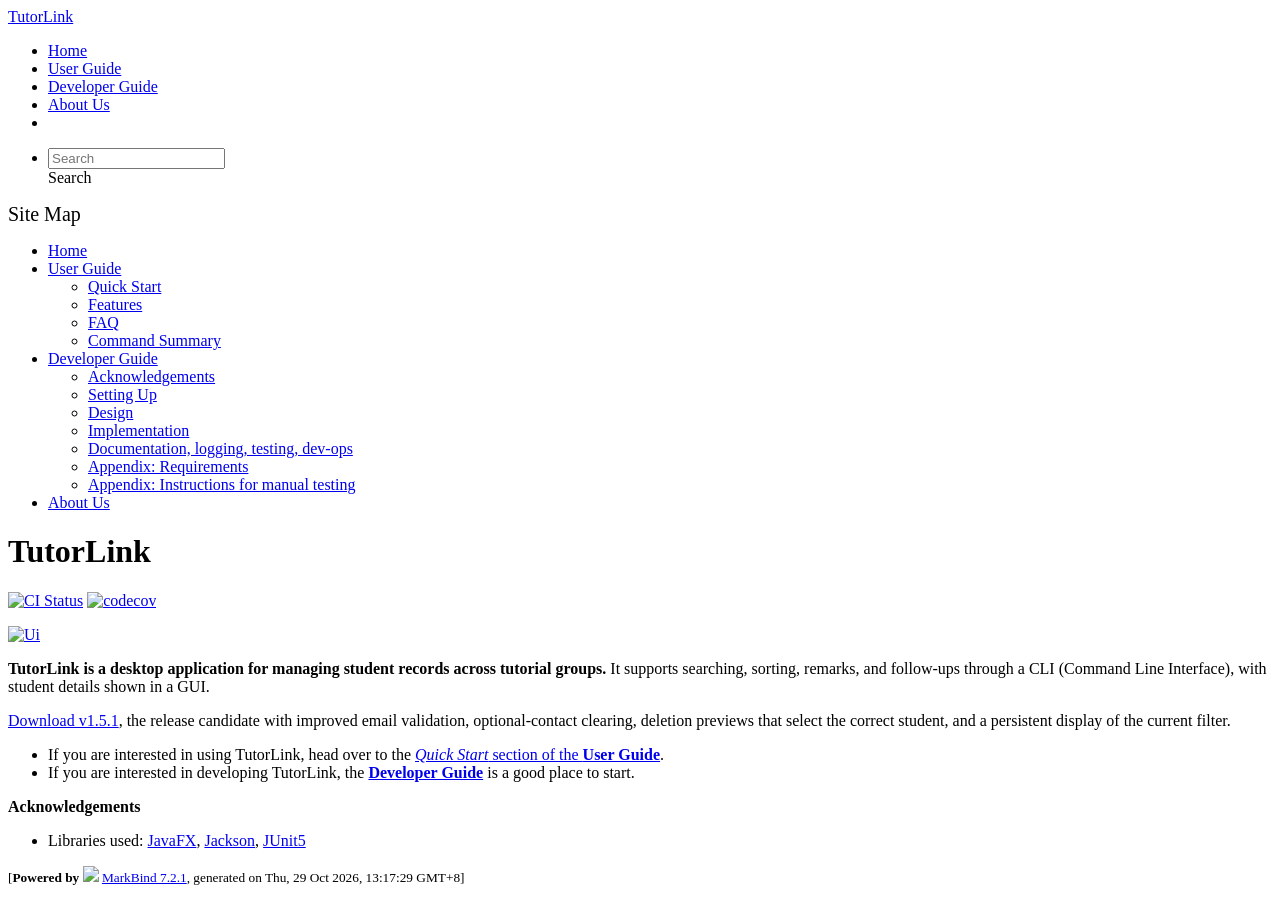
==== index.html @ 42a8f9f5 "deploy: f5ed0b1bc780f3dbeab62dfa49f92294df69de19" ====
<!DOCTYPE html>
<html data-dark-mode="false" data-code-theme="light">
<head>
    <script src="/tp/markbind/js/theme-manager.js"></script>
    <meta charset="utf-8">
    <meta http-equiv="X-UA-Compatible" content="IE=edge">
    <meta name="generator" content="MarkBind 7.2.1">
    <meta name="viewport" content="width=device-width, initial-scale=1"><title>TutorLink</title> <link rel="stylesheet" href="/tp/markbind/css/bootstrap.min.css"> <link rel="stylesheet" href="/tp/markbind/fontawesome/css/all.min.css"> <link rel="stylesheet" href="/tp/markbind/glyphicons/css/bootstrap-glyphicons.min.css">
    
    
    <link rel="stylesheet" id="markbind-highlight-light" href="/tp/markbind/css/codeblock-light.min.css">
    <link rel="stylesheet" id="markbind-highlight-dark" href="/tp/markbind/css/codeblock-dark.min.css">
    <script src="/tp/markbind/js/code-theme.js"></script><link rel="stylesheet" href="/tp/markbind/css/markbind.min.css"><link rel="stylesheet" href="/tp/plugins/markbind-plugin-anchors/markbind-plugin-anchors.css"><link rel="stylesheet" href="/tp/plugins/markbind-plugin-tree/markbind-plugin-tree.css">
    
  <link rel="stylesheet" href="/tp/stylesheets/main.css">
<link rel="icon" href="/tp/images/tutorlink_32.png"></head>
<script>
  const baseUrl = '/tp'
</script>
<body 
   
  data-code-theme="light">
<div id="app"><!--[--><header sticky><div data-v-94b60ff6><nav class="navbar navbar-expand-md d-print-none navbar-dark bg-dark" data-v-94b60ff6><div class="container-fluid" data-v-94b60ff6><div class="navbar-left" data-v-94b60ff6><!--[--><a href="/tp/index.html" title="Home" class="navbar-brand">TutorLink</a><!--]--></div><div class="navbar-default" data-v-94b60ff6><ul class="navbar-nav me-auto mt-2 mt-lg-0" data-v-94b60ff6><!--[--> <li><a href="/tp/index.html" class="nav-link">Home</a></li> <li><a href="/tp/UserGuide.html" class="nav-link">User Guide</a></li> <li><a href="/tp/DeveloperGuide.html" class="nav-link">Developer Guide</a></li> <li><a href="/tp/AboutUs.html" class="nav-link">About Us</a></li> <li><a href="https://github.com/AY2627S1-CS2103T-T13-4/tp" target="_blank" class="nav-link"><span><span aria-hidden="true" class="fab fa-github"></span></span></a></li> <!--]--></ul></div><div class="navbar-right" data-v-94b60ff6><ul class="navbar-nav" data-v-94b60ff6><!--[--><li><form class="navbar-form"><div style="position:relative;" class="dropdown" data-v-103d5c4e><!--[--><input value="" data-bs-toggle="dropdown" type="text" class="form-control" placeholder="Search" autocomplete="off" data-v-103d5c4e><div class="form-control placeholder-div-hidden" data-v-103d5c4e>Search</div><!--]--><ul class="dropdown-menu search-dropdown-menu dropdown-menu-hidden dropdown-menu-end" data-v-103d5c4e><!--[--><!--]--></ul></div></form></li><!--]--></ul><!----></div></div></nav><div style="display:none;" class="lower-navbar-container" data-v-94b60ff6><!--[--><!----><!----><!--]--></div></div></header> <div id="flex-body"><nav id="site-nav" data-v-6b1b63d2><!--[--><div class="site-nav-top"><div class="fw-bold mb-2" style="font-size:1.25rem;">Site Map</div></div> <div class="nav-component slim-scroll"><div class="site-nav-root"><!--[--><ul class="site-nav-list site-nav-list-root" data-v-6b1b63d2><!--[--><li><div class="site-nav-default-list-item site-nav-list-item-0" onclick="handleSiteNavClick(this)"><a href="/tp/index.html">Home</a></div></li> <li><div class="site-nav-default-list-item site-nav-list-item-0" onclick="handleSiteNavClick(this)"><a href="/tp/UserGuide.html">User Guide</a> <div class="site-nav-dropdown-btn-container"><i class="site-nav-dropdown-btn-icon site-nav-rotate-icon" onclick="handleSiteNavClick(this.parentNode.parentNode, false); event.stopPropagation();"><span class="glyphicon glyphicon-menu-down" aria-hidden="true"></span></i></div></div><ul class="site-nav-dropdown-container site-nav-dropdown-container-open site-nav-list"><li><div class="site-nav-default-list-item site-nav-list-item-1" onclick="handleSiteNavClick(this)"><a href="/tp/UserGuide.html#quick-start">Quick Start</a></div></li> <li><div class="site-nav-default-list-item site-nav-list-item-1" onclick="handleSiteNavClick(this)"><a href="/tp/UserGuide.html#features">Features</a></div></li> <li><div class="site-nav-default-list-item site-nav-list-item-1" onclick="handleSiteNavClick(this)"><a href="/tp/UserGuide.html#faq">FAQ</a></div></li> <li><div class="site-nav-default-list-item site-nav-list-item-1" onclick="handleSiteNavClick(this)"><a href="/tp/UserGuide.html#command-summary">Command Summary</a></div></li></ul></li> <li><div class="site-nav-default-list-item site-nav-list-item-0" onclick="handleSiteNavClick(this)"><a href="/tp/DeveloperGuide.html">Developer Guide</a> <div class="site-nav-dropdown-btn-container"><i class="site-nav-dropdown-btn-icon site-nav-rotate-icon" onclick="handleSiteNavClick(this.parentNode.parentNode, false); event.stopPropagation();"><span class="glyphicon glyphicon-menu-down" aria-hidden="true"></span></i></div></div><ul class="site-nav-dropdown-container site-nav-dropdown-container-open site-nav-list"><li><div class="site-nav-default-list-item site-nav-list-item-1" onclick="handleSiteNavClick(this)"><a href="/tp/DeveloperGuide.html#acknowledgements">Acknowledgements</a></div></li> <li><div class="site-nav-default-list-item site-nav-list-item-1" onclick="handleSiteNavClick(this)"><a href="/tp/DeveloperGuide.html#setting-up-getting-started">Setting Up</a></div></li> <li><div class="site-nav-default-list-item site-nav-list-item-1" onclick="handleSiteNavClick(this)"><a href="/tp/DeveloperGuide.html#design">Design</a></div></li> <li><div class="site-nav-default-list-item site-nav-list-item-1" onclick="handleSiteNavClick(this)"><a href="/tp/DeveloperGuide.html#implementation">Implementation</a></div></li> <li><div class="site-nav-default-list-item site-nav-list-item-1" onclick="handleSiteNavClick(this)"><a href="/tp/DeveloperGuide.html#documentation-logging-testing-dev-ops">Documentation, logging, testing, dev-ops</a></div></li> <li><div class="site-nav-default-list-item site-nav-list-item-1" onclick="handleSiteNavClick(this)"><a href="/tp/DeveloperGuide.html#appendix-requirements">Appendix: Requirements</a></div></li> <li><div class="site-nav-default-list-item site-nav-list-item-1" onclick="handleSiteNavClick(this)"><a href="/tp/DeveloperGuide.html#appendix-instructions-for-manual-testing">Appendix: Instructions for manual testing</a></div></li></ul></li> <li><div class="site-nav-default-list-item site-nav-list-item-0" onclick="handleSiteNavClick(this)"><a href="/tp/AboutUs.html">About Us</a></div></li><!--]--><!--v-if--></ul><!--]--></div></div><!--]--><!--v-if--></nav> <div id="content-wrapper"><h1 id="tutorlink">TutorLink<a class="fa fa-anchor" href="#tutorlink" onclick="event.stopPropagation()"></a></h1> <p><a href="https://github.com/AY2627S1-CS2103T-T13-4/tp/actions"><img src="https://github.com/AY2627S1-CS2103T-T13-4/tp/workflows/Java%20CI/badge.svg" alt="CI Status" class="img-fluid"></a> <a href="https://codecov.io/gh/AY2627S1-CS2103T-T13-4/tp"><img src="https://codecov.io/gh/AY2627S1-CS2103T-T13-4/tp/branch/master/graph/badge.svg" alt="codecov" class="img-fluid"></a></p> <p><a href="/tp/images/Ui.png" target="_self"><img src="/tp/images/Ui.png" alt="Ui" class="img-fluid"></a></p> <p><strong>TutorLink is a desktop application for managing student records across tutorial groups.</strong> It supports searching,
sorting, remarks, and follow-ups through a CLI (Command Line Interface), with student details shown in a GUI.</p> <p><a href="https://github.com/AY2627S1-CS2103T-T13-4/tp/releases/tag/v1.5.1">Download v1.5.1</a>, the release candidate with improved
email validation, optional-contact clearing, deletion previews that select the correct student, and a persistent
display of the current filter.</p> <ul><li>If you are interested in using TutorLink, head over to the <a href="/tp/UserGuide.html#quick-start"><em>Quick Start</em> section of the <strong>User Guide</strong></a>.</li> <li>If you are interested in developing TutorLink, the <a href="/tp/DeveloperGuide.html"><strong>Developer Guide</strong></a> is a good place to start.</li></ul> <p><strong>Acknowledgements</strong></p> <ul><li>Libraries used: <a href="https://openjfx.io/">JavaFX</a>, <a href="https://github.com/FasterXML/jackson">Jackson</a>, <a href="https://github.com/junit-team/junit5">JUnit5</a></li></ul></div> <nav id="page-nav" data-v-6b1b63d2><!--[--><div class="nav-component slim-scroll"></div><!--]--><!--v-if--></nav> <div class="scroll-top-button fa-lg d-print-none" style="display:none;bottom:2%;right:2%;position:fixed;" aria-hidden="true"><!--[--><i class="fas fa-arrow-circle-up"></i><!--]--></div></div> <footer><div class="text-center"><small>[<span><strong>Powered by</strong></span> <img src="https://markbind.org/favicon.ico" width="30"> <a href="https://markbind.org/">MarkBind 7.2.1</a>, generated on Thu, 29 Oct 2026, 13:17:29 GMT+8]</small></div></footer><!--]--></div>
</body><script src="/tp/markbind/js/bootstrap-utility.min.js"></script>
<script src="/tp/markbind/js/polyfill.min.js"></script>
<script src="/tp/markbind/js/vue.global.prod.min.js"></script>
<script src="/tp/markbind/js/markbind.min.js"></script>
<script src="index.page-vue-render.js"></script>
<script>
  MarkBind.setupWithSearch()
</script>
</html>
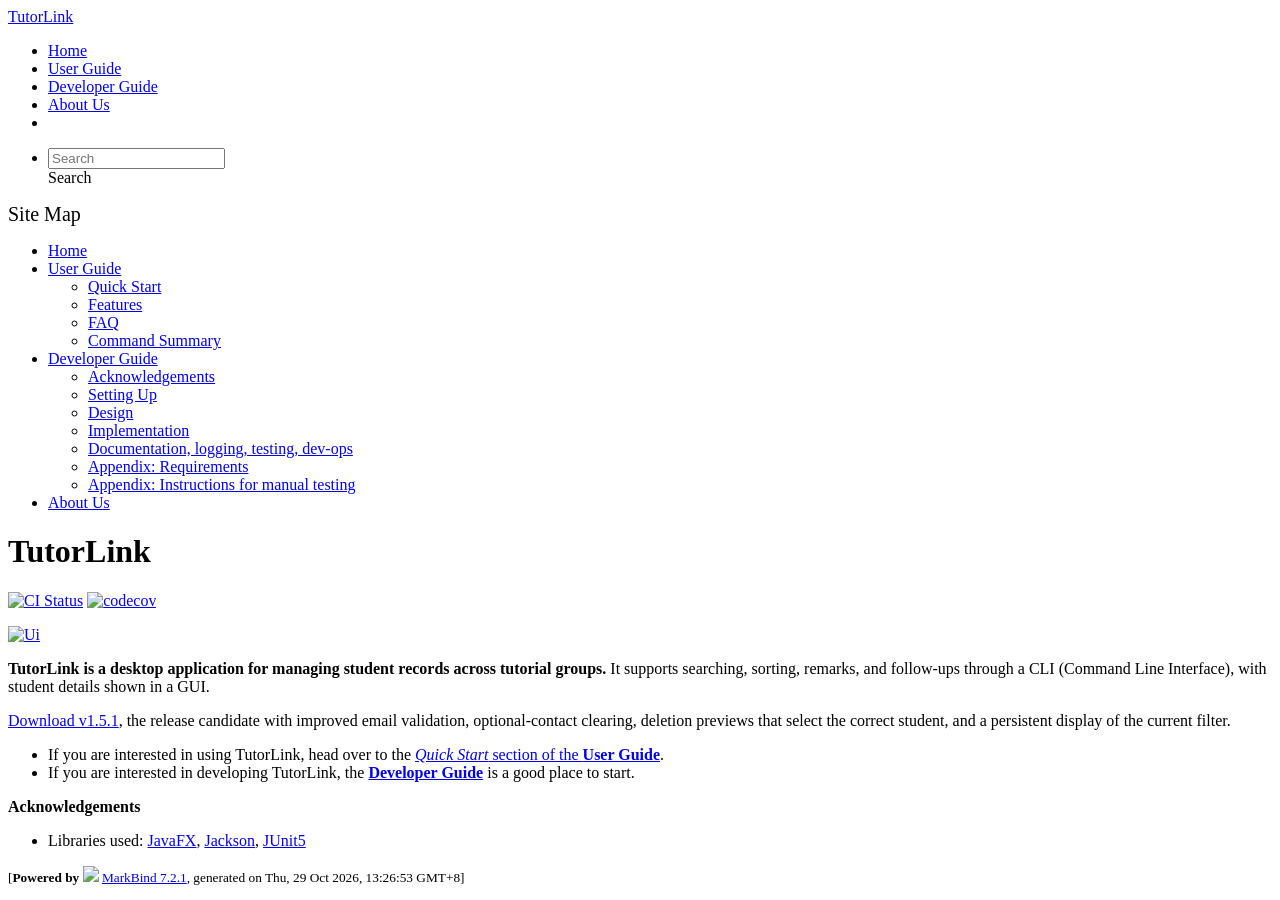
==== commit c89a78c3: "deploy: 9ce1355a9c254699cfa789ff9ac85b4bb80e7e9e" ====
--- a/index.html
+++ b/index.html
@@ -23,7 +23,7 @@
 <div id="app"><!--[--><header sticky><div data-v-94b60ff6><nav class="navbar navbar-expand-md d-print-none navbar-dark bg-dark" data-v-94b60ff6><div class="container-fluid" data-v-94b60ff6><div class="navbar-left" data-v-94b60ff6><!--[--><a href="/tp/index.html" title="Home" class="navbar-brand">TutorLink</a><!--]--></div><div class="navbar-default" data-v-94b60ff6><ul class="navbar-nav me-auto mt-2 mt-lg-0" data-v-94b60ff6><!--[--> <li><a href="/tp/index.html" class="nav-link">Home</a></li> <li><a href="/tp/UserGuide.html" class="nav-link">User Guide</a></li> <li><a href="/tp/DeveloperGuide.html" class="nav-link">Developer Guide</a></li> <li><a href="/tp/AboutUs.html" class="nav-link">About Us</a></li> <li><a href="https://github.com/AY2627S1-CS2103T-T13-4/tp" target="_blank" class="nav-link"><span><span aria-hidden="true" class="fab fa-github"></span></span></a></li> <!--]--></ul></div><div class="navbar-right" data-v-94b60ff6><ul class="navbar-nav" data-v-94b60ff6><!--[--><li><form class="navbar-form"><div style="position:relative;" class="dropdown" data-v-103d5c4e><!--[--><input value="" data-bs-toggle="dropdown" type="text" class="form-control" placeholder="Search" autocomplete="off" data-v-103d5c4e><div class="form-control placeholder-div-hidden" data-v-103d5c4e>Search</div><!--]--><ul class="dropdown-menu search-dropdown-menu dropdown-menu-hidden dropdown-menu-end" data-v-103d5c4e><!--[--><!--]--></ul></div></form></li><!--]--></ul><!----></div></div></nav><div style="display:none;" class="lower-navbar-container" data-v-94b60ff6><!--[--><!----><!----><!--]--></div></div></header> <div id="flex-body"><nav id="site-nav" data-v-6b1b63d2><!--[--><div class="site-nav-top"><div class="fw-bold mb-2" style="font-size:1.25rem;">Site Map</div></div> <div class="nav-component slim-scroll"><div class="site-nav-root"><!--[--><ul class="site-nav-list site-nav-list-root" data-v-6b1b63d2><!--[--><li><div class="site-nav-default-list-item site-nav-list-item-0" onclick="handleSiteNavClick(this)"><a href="/tp/index.html">Home</a></div></li> <li><div class="site-nav-default-list-item site-nav-list-item-0" onclick="handleSiteNavClick(this)"><a href="/tp/UserGuide.html">User Guide</a> <div class="site-nav-dropdown-btn-container"><i class="site-nav-dropdown-btn-icon site-nav-rotate-icon" onclick="handleSiteNavClick(this.parentNode.parentNode, false); event.stopPropagation();"><span class="glyphicon glyphicon-menu-down" aria-hidden="true"></span></i></div></div><ul class="site-nav-dropdown-container site-nav-dropdown-container-open site-nav-list"><li><div class="site-nav-default-list-item site-nav-list-item-1" onclick="handleSiteNavClick(this)"><a href="/tp/UserGuide.html#quick-start">Quick Start</a></div></li> <li><div class="site-nav-default-list-item site-nav-list-item-1" onclick="handleSiteNavClick(this)"><a href="/tp/UserGuide.html#features">Features</a></div></li> <li><div class="site-nav-default-list-item site-nav-list-item-1" onclick="handleSiteNavClick(this)"><a href="/tp/UserGuide.html#faq">FAQ</a></div></li> <li><div class="site-nav-default-list-item site-nav-list-item-1" onclick="handleSiteNavClick(this)"><a href="/tp/UserGuide.html#command-summary">Command Summary</a></div></li></ul></li> <li><div class="site-nav-default-list-item site-nav-list-item-0" onclick="handleSiteNavClick(this)"><a href="/tp/DeveloperGuide.html">Developer Guide</a> <div class="site-nav-dropdown-btn-container"><i class="site-nav-dropdown-btn-icon site-nav-rotate-icon" onclick="handleSiteNavClick(this.parentNode.parentNode, false); event.stopPropagation();"><span class="glyphicon glyphicon-menu-down" aria-hidden="true"></span></i></div></div><ul class="site-nav-dropdown-container site-nav-dropdown-container-open site-nav-list"><li><div class="site-nav-default-list-item site-nav-list-item-1" onclick="handleSiteNavClick(this)"><a href="/tp/DeveloperGuide.html#acknowledgements">Acknowledgements</a></div></li> <li><div class="site-nav-default-list-item site-nav-list-item-1" onclick="handleSiteNavClick(this)"><a href="/tp/DeveloperGuide.html#setting-up-getting-started">Setting Up</a></div></li> <li><div class="site-nav-default-list-item site-nav-list-item-1" onclick="handleSiteNavClick(this)"><a href="/tp/DeveloperGuide.html#design">Design</a></div></li> <li><div class="site-nav-default-list-item site-nav-list-item-1" onclick="handleSiteNavClick(this)"><a href="/tp/DeveloperGuide.html#implementation">Implementation</a></div></li> <li><div class="site-nav-default-list-item site-nav-list-item-1" onclick="handleSiteNavClick(this)"><a href="/tp/DeveloperGuide.html#documentation-logging-testing-dev-ops">Documentation, logging, testing, dev-ops</a></div></li> <li><div class="site-nav-default-list-item site-nav-list-item-1" onclick="handleSiteNavClick(this)"><a href="/tp/DeveloperGuide.html#appendix-requirements">Appendix: Requirements</a></div></li> <li><div class="site-nav-default-list-item site-nav-list-item-1" onclick="handleSiteNavClick(this)"><a href="/tp/DeveloperGuide.html#appendix-instructions-for-manual-testing">Appendix: Instructions for manual testing</a></div></li></ul></li> <li><div class="site-nav-default-list-item site-nav-list-item-0" onclick="handleSiteNavClick(this)"><a href="/tp/AboutUs.html">About Us</a></div></li><!--]--><!--v-if--></ul><!--]--></div></div><!--]--><!--v-if--></nav> <div id="content-wrapper"><h1 id="tutorlink">TutorLink<a class="fa fa-anchor" href="#tutorlink" onclick="event.stopPropagation()"></a></h1> <p><a href="https://github.com/AY2627S1-CS2103T-T13-4/tp/actions"><img src="https://github.com/AY2627S1-CS2103T-T13-4/tp/workflows/Java%20CI/badge.svg" alt="CI Status" class="img-fluid"></a> <a href="https://codecov.io/gh/AY2627S1-CS2103T-T13-4/tp"><img src="https://codecov.io/gh/AY2627S1-CS2103T-T13-4/tp/branch/master/graph/badge.svg" alt="codecov" class="img-fluid"></a></p> <p><a href="/tp/images/Ui.png" target="_self"><img src="/tp/images/Ui.png" alt="Ui" class="img-fluid"></a></p> <p><strong>TutorLink is a desktop application for managing student records across tutorial groups.</strong> It supports searching,
 sorting, remarks, and follow-ups through a CLI (Command Line Interface), with student details shown in a GUI.</p> <p><a href="https://github.com/AY2627S1-CS2103T-T13-4/tp/releases/tag/v1.5.1">Download v1.5.1</a>, the release candidate with improved
 email validation, optional-contact clearing, deletion previews that select the correct student, and a persistent
-display of the current filter.</p> <ul><li>If you are interested in using TutorLink, head over to the <a href="/tp/UserGuide.html#quick-start"><em>Quick Start</em> section of the <strong>User Guide</strong></a>.</li> <li>If you are interested in developing TutorLink, the <a href="/tp/DeveloperGuide.html"><strong>Developer Guide</strong></a> is a good place to start.</li></ul> <p><strong>Acknowledgements</strong></p> <ul><li>Libraries used: <a href="https://openjfx.io/">JavaFX</a>, <a href="https://github.com/FasterXML/jackson">Jackson</a>, <a href="https://github.com/junit-team/junit5">JUnit5</a></li></ul></div> <nav id="page-nav" data-v-6b1b63d2><!--[--><div class="nav-component slim-scroll"></div><!--]--><!--v-if--></nav> <div class="scroll-top-button fa-lg d-print-none" style="display:none;bottom:2%;right:2%;position:fixed;" aria-hidden="true"><!--[--><i class="fas fa-arrow-circle-up"></i><!--]--></div></div> <footer><div class="text-center"><small>[<span><strong>Powered by</strong></span> <img src="https://markbind.org/favicon.ico" width="30"> <a href="https://markbind.org/">MarkBind 7.2.1</a>, generated on Thu, 29 Oct 2026, 13:17:29 GMT+8]</small></div></footer><!--]--></div>
+display of the current filter.</p> <ul><li>If you are interested in using TutorLink, head over to the <a href="/tp/UserGuide.html#quick-start"><em>Quick Start</em> section of the <strong>User Guide</strong></a>.</li> <li>If you are interested in developing TutorLink, the <a href="/tp/DeveloperGuide.html"><strong>Developer Guide</strong></a> is a good place to start.</li></ul> <p><strong>Acknowledgements</strong></p> <ul><li>Libraries used: <a href="https://openjfx.io/">JavaFX</a>, <a href="https://github.com/FasterXML/jackson">Jackson</a>, <a href="https://github.com/junit-team/junit5">JUnit5</a></li></ul></div> <nav id="page-nav" data-v-6b1b63d2><!--[--><div class="nav-component slim-scroll"></div><!--]--><!--v-if--></nav> <div class="scroll-top-button fa-lg d-print-none" style="display:none;bottom:2%;right:2%;position:fixed;" aria-hidden="true"><!--[--><i class="fas fa-arrow-circle-up"></i><!--]--></div></div> <footer><div class="text-center"><small>[<span><strong>Powered by</strong></span> <img src="https://markbind.org/favicon.ico" width="30"> <a href="https://markbind.org/">MarkBind 7.2.1</a>, generated on Thu, 29 Oct 2026, 13:26:53 GMT+8]</small></div></footer><!--]--></div>
 </body><script src="/tp/markbind/js/bootstrap-utility.min.js"></script>
 <script src="/tp/markbind/js/polyfill.min.js"></script>
 <script src="/tp/markbind/js/vue.global.prod.min.js"></script>
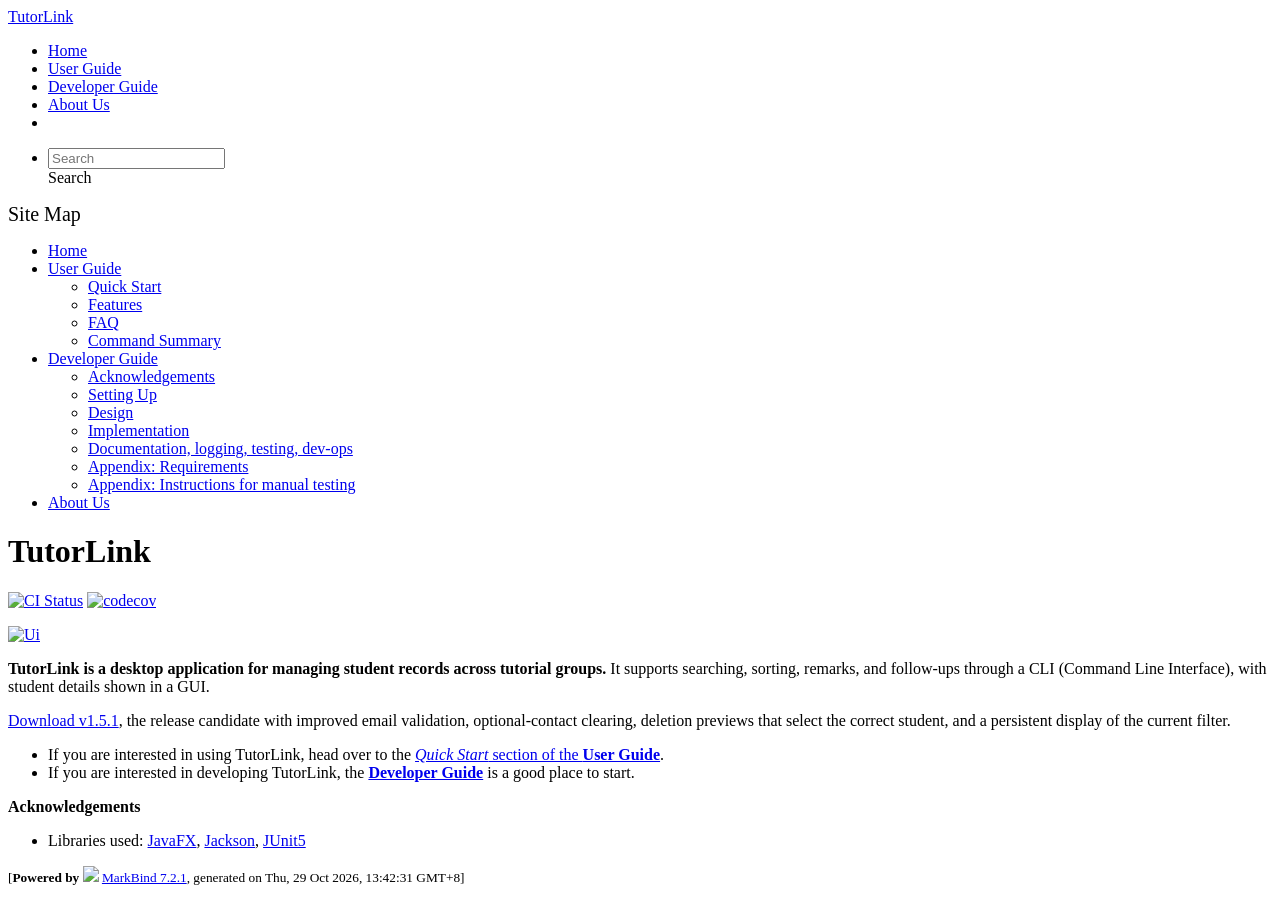
==== commit 6d144462: "deploy: 3a85607a23c84f9bdfd05cd866b4396923241670" ====
--- a/index.html
+++ b/index.html
@@ -23,7 +23,7 @@
 <div id="app"><!--[--><header sticky><div data-v-94b60ff6><nav class="navbar navbar-expand-md d-print-none navbar-dark bg-dark" data-v-94b60ff6><div class="container-fluid" data-v-94b60ff6><div class="navbar-left" data-v-94b60ff6><!--[--><a href="/tp/index.html" title="Home" class="navbar-brand">TutorLink</a><!--]--></div><div class="navbar-default" data-v-94b60ff6><ul class="navbar-nav me-auto mt-2 mt-lg-0" data-v-94b60ff6><!--[--> <li><a href="/tp/index.html" class="nav-link">Home</a></li> <li><a href="/tp/UserGuide.html" class="nav-link">User Guide</a></li> <li><a href="/tp/DeveloperGuide.html" class="nav-link">Developer Guide</a></li> <li><a href="/tp/AboutUs.html" class="nav-link">About Us</a></li> <li><a href="https://github.com/AY2627S1-CS2103T-T13-4/tp" target="_blank" class="nav-link"><span><span aria-hidden="true" class="fab fa-github"></span></span></a></li> <!--]--></ul></div><div class="navbar-right" data-v-94b60ff6><ul class="navbar-nav" data-v-94b60ff6><!--[--><li><form class="navbar-form"><div style="position:relative;" class="dropdown" data-v-103d5c4e><!--[--><input value="" data-bs-toggle="dropdown" type="text" class="form-control" placeholder="Search" autocomplete="off" data-v-103d5c4e><div class="form-control placeholder-div-hidden" data-v-103d5c4e>Search</div><!--]--><ul class="dropdown-menu search-dropdown-menu dropdown-menu-hidden dropdown-menu-end" data-v-103d5c4e><!--[--><!--]--></ul></div></form></li><!--]--></ul><!----></div></div></nav><div style="display:none;" class="lower-navbar-container" data-v-94b60ff6><!--[--><!----><!----><!--]--></div></div></header> <div id="flex-body"><nav id="site-nav" data-v-6b1b63d2><!--[--><div class="site-nav-top"><div class="fw-bold mb-2" style="font-size:1.25rem;">Site Map</div></div> <div class="nav-component slim-scroll"><div class="site-nav-root"><!--[--><ul class="site-nav-list site-nav-list-root" data-v-6b1b63d2><!--[--><li><div class="site-nav-default-list-item site-nav-list-item-0" onclick="handleSiteNavClick(this)"><a href="/tp/index.html">Home</a></div></li> <li><div class="site-nav-default-list-item site-nav-list-item-0" onclick="handleSiteNavClick(this)"><a href="/tp/UserGuide.html">User Guide</a> <div class="site-nav-dropdown-btn-container"><i class="site-nav-dropdown-btn-icon site-nav-rotate-icon" onclick="handleSiteNavClick(this.parentNode.parentNode, false); event.stopPropagation();"><span class="glyphicon glyphicon-menu-down" aria-hidden="true"></span></i></div></div><ul class="site-nav-dropdown-container site-nav-dropdown-container-open site-nav-list"><li><div class="site-nav-default-list-item site-nav-list-item-1" onclick="handleSiteNavClick(this)"><a href="/tp/UserGuide.html#quick-start">Quick Start</a></div></li> <li><div class="site-nav-default-list-item site-nav-list-item-1" onclick="handleSiteNavClick(this)"><a href="/tp/UserGuide.html#features">Features</a></div></li> <li><div class="site-nav-default-list-item site-nav-list-item-1" onclick="handleSiteNavClick(this)"><a href="/tp/UserGuide.html#faq">FAQ</a></div></li> <li><div class="site-nav-default-list-item site-nav-list-item-1" onclick="handleSiteNavClick(this)"><a href="/tp/UserGuide.html#command-summary">Command Summary</a></div></li></ul></li> <li><div class="site-nav-default-list-item site-nav-list-item-0" onclick="handleSiteNavClick(this)"><a href="/tp/DeveloperGuide.html">Developer Guide</a> <div class="site-nav-dropdown-btn-container"><i class="site-nav-dropdown-btn-icon site-nav-rotate-icon" onclick="handleSiteNavClick(this.parentNode.parentNode, false); event.stopPropagation();"><span class="glyphicon glyphicon-menu-down" aria-hidden="true"></span></i></div></div><ul class="site-nav-dropdown-container site-nav-dropdown-container-open site-nav-list"><li><div class="site-nav-default-list-item site-nav-list-item-1" onclick="handleSiteNavClick(this)"><a href="/tp/DeveloperGuide.html#acknowledgements">Acknowledgements</a></div></li> <li><div class="site-nav-default-list-item site-nav-list-item-1" onclick="handleSiteNavClick(this)"><a href="/tp/DeveloperGuide.html#setting-up-getting-started">Setting Up</a></div></li> <li><div class="site-nav-default-list-item site-nav-list-item-1" onclick="handleSiteNavClick(this)"><a href="/tp/DeveloperGuide.html#design">Design</a></div></li> <li><div class="site-nav-default-list-item site-nav-list-item-1" onclick="handleSiteNavClick(this)"><a href="/tp/DeveloperGuide.html#implementation">Implementation</a></div></li> <li><div class="site-nav-default-list-item site-nav-list-item-1" onclick="handleSiteNavClick(this)"><a href="/tp/DeveloperGuide.html#documentation-logging-testing-dev-ops">Documentation, logging, testing, dev-ops</a></div></li> <li><div class="site-nav-default-list-item site-nav-list-item-1" onclick="handleSiteNavClick(this)"><a href="/tp/DeveloperGuide.html#appendix-requirements">Appendix: Requirements</a></div></li> <li><div class="site-nav-default-list-item site-nav-list-item-1" onclick="handleSiteNavClick(this)"><a href="/tp/DeveloperGuide.html#appendix-instructions-for-manual-testing">Appendix: Instructions for manual testing</a></div></li></ul></li> <li><div class="site-nav-default-list-item site-nav-list-item-0" onclick="handleSiteNavClick(this)"><a href="/tp/AboutUs.html">About Us</a></div></li><!--]--><!--v-if--></ul><!--]--></div></div><!--]--><!--v-if--></nav> <div id="content-wrapper"><h1 id="tutorlink">TutorLink<a class="fa fa-anchor" href="#tutorlink" onclick="event.stopPropagation()"></a></h1> <p><a href="https://github.com/AY2627S1-CS2103T-T13-4/tp/actions"><img src="https://github.com/AY2627S1-CS2103T-T13-4/tp/workflows/Java%20CI/badge.svg" alt="CI Status" class="img-fluid"></a> <a href="https://codecov.io/gh/AY2627S1-CS2103T-T13-4/tp"><img src="https://codecov.io/gh/AY2627S1-CS2103T-T13-4/tp/branch/master/graph/badge.svg" alt="codecov" class="img-fluid"></a></p> <p><a href="/tp/images/Ui.png" target="_self"><img src="/tp/images/Ui.png" alt="Ui" class="img-fluid"></a></p> <p><strong>TutorLink is a desktop application for managing student records across tutorial groups.</strong> It supports searching,
 sorting, remarks, and follow-ups through a CLI (Command Line Interface), with student details shown in a GUI.</p> <p><a href="https://github.com/AY2627S1-CS2103T-T13-4/tp/releases/tag/v1.5.1">Download v1.5.1</a>, the release candidate with improved
 email validation, optional-contact clearing, deletion previews that select the correct student, and a persistent
-display of the current filter.</p> <ul><li>If you are interested in using TutorLink, head over to the <a href="/tp/UserGuide.html#quick-start"><em>Quick Start</em> section of the <strong>User Guide</strong></a>.</li> <li>If you are interested in developing TutorLink, the <a href="/tp/DeveloperGuide.html"><strong>Developer Guide</strong></a> is a good place to start.</li></ul> <p><strong>Acknowledgements</strong></p> <ul><li>Libraries used: <a href="https://openjfx.io/">JavaFX</a>, <a href="https://github.com/FasterXML/jackson">Jackson</a>, <a href="https://github.com/junit-team/junit5">JUnit5</a></li></ul></div> <nav id="page-nav" data-v-6b1b63d2><!--[--><div class="nav-component slim-scroll"></div><!--]--><!--v-if--></nav> <div class="scroll-top-button fa-lg d-print-none" style="display:none;bottom:2%;right:2%;position:fixed;" aria-hidden="true"><!--[--><i class="fas fa-arrow-circle-up"></i><!--]--></div></div> <footer><div class="text-center"><small>[<span><strong>Powered by</strong></span> <img src="https://markbind.org/favicon.ico" width="30"> <a href="https://markbind.org/">MarkBind 7.2.1</a>, generated on Thu, 29 Oct 2026, 13:26:53 GMT+8]</small></div></footer><!--]--></div>
+display of the current filter.</p> <ul><li>If you are interested in using TutorLink, head over to the <a href="/tp/UserGuide.html#quick-start"><em>Quick Start</em> section of the <strong>User Guide</strong></a>.</li> <li>If you are interested in developing TutorLink, the <a href="/tp/DeveloperGuide.html"><strong>Developer Guide</strong></a> is a good place to start.</li></ul> <p><strong>Acknowledgements</strong></p> <ul><li>Libraries used: <a href="https://openjfx.io/">JavaFX</a>, <a href="https://github.com/FasterXML/jackson">Jackson</a>, <a href="https://github.com/junit-team/junit5">JUnit5</a></li></ul></div> <nav id="page-nav" data-v-6b1b63d2><!--[--><div class="nav-component slim-scroll"></div><!--]--><!--v-if--></nav> <div class="scroll-top-button fa-lg d-print-none" style="display:none;bottom:2%;right:2%;position:fixed;" aria-hidden="true"><!--[--><i class="fas fa-arrow-circle-up"></i><!--]--></div></div> <footer><div class="text-center"><small>[<span><strong>Powered by</strong></span> <img src="https://markbind.org/favicon.ico" width="30"> <a href="https://markbind.org/">MarkBind 7.2.1</a>, generated on Thu, 29 Oct 2026, 13:42:31 GMT+8]</small></div></footer><!--]--></div>
 </body><script src="/tp/markbind/js/bootstrap-utility.min.js"></script>
 <script src="/tp/markbind/js/polyfill.min.js"></script>
 <script src="/tp/markbind/js/vue.global.prod.min.js"></script>
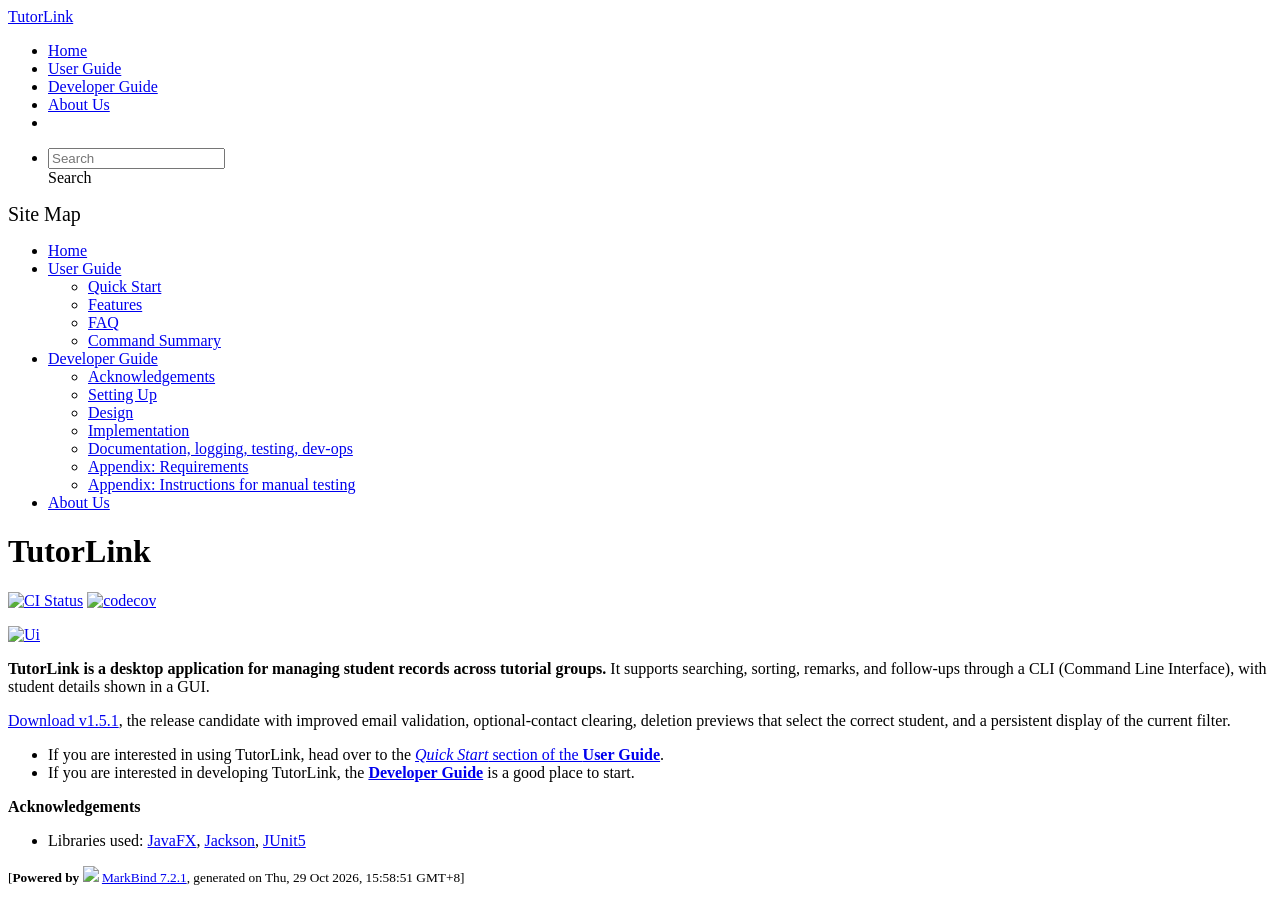
==== commit 58a6c525: "deploy: 26e288ebf6a2c0ce569144612b4608fd041bded1" ====
--- a/index.html
+++ b/index.html
@@ -23,7 +23,7 @@
 <div id="app"><!--[--><header sticky><div data-v-94b60ff6><nav class="navbar navbar-expand-md d-print-none navbar-dark bg-dark" data-v-94b60ff6><div class="container-fluid" data-v-94b60ff6><div class="navbar-left" data-v-94b60ff6><!--[--><a href="/tp/index.html" title="Home" class="navbar-brand">TutorLink</a><!--]--></div><div class="navbar-default" data-v-94b60ff6><ul class="navbar-nav me-auto mt-2 mt-lg-0" data-v-94b60ff6><!--[--> <li><a href="/tp/index.html" class="nav-link">Home</a></li> <li><a href="/tp/UserGuide.html" class="nav-link">User Guide</a></li> <li><a href="/tp/DeveloperGuide.html" class="nav-link">Developer Guide</a></li> <li><a href="/tp/AboutUs.html" class="nav-link">About Us</a></li> <li><a href="https://github.com/AY2627S1-CS2103T-T13-4/tp" target="_blank" class="nav-link"><span><span aria-hidden="true" class="fab fa-github"></span></span></a></li> <!--]--></ul></div><div class="navbar-right" data-v-94b60ff6><ul class="navbar-nav" data-v-94b60ff6><!--[--><li><form class="navbar-form"><div style="position:relative;" class="dropdown" data-v-103d5c4e><!--[--><input value="" data-bs-toggle="dropdown" type="text" class="form-control" placeholder="Search" autocomplete="off" data-v-103d5c4e><div class="form-control placeholder-div-hidden" data-v-103d5c4e>Search</div><!--]--><ul class="dropdown-menu search-dropdown-menu dropdown-menu-hidden dropdown-menu-end" data-v-103d5c4e><!--[--><!--]--></ul></div></form></li><!--]--></ul><!----></div></div></nav><div style="display:none;" class="lower-navbar-container" data-v-94b60ff6><!--[--><!----><!----><!--]--></div></div></header> <div id="flex-body"><nav id="site-nav" data-v-6b1b63d2><!--[--><div class="site-nav-top"><div class="fw-bold mb-2" style="font-size:1.25rem;">Site Map</div></div> <div class="nav-component slim-scroll"><div class="site-nav-root"><!--[--><ul class="site-nav-list site-nav-list-root" data-v-6b1b63d2><!--[--><li><div class="site-nav-default-list-item site-nav-list-item-0" onclick="handleSiteNavClick(this)"><a href="/tp/index.html">Home</a></div></li> <li><div class="site-nav-default-list-item site-nav-list-item-0" onclick="handleSiteNavClick(this)"><a href="/tp/UserGuide.html">User Guide</a> <div class="site-nav-dropdown-btn-container"><i class="site-nav-dropdown-btn-icon site-nav-rotate-icon" onclick="handleSiteNavClick(this.parentNode.parentNode, false); event.stopPropagation();"><span class="glyphicon glyphicon-menu-down" aria-hidden="true"></span></i></div></div><ul class="site-nav-dropdown-container site-nav-dropdown-container-open site-nav-list"><li><div class="site-nav-default-list-item site-nav-list-item-1" onclick="handleSiteNavClick(this)"><a href="/tp/UserGuide.html#quick-start">Quick Start</a></div></li> <li><div class="site-nav-default-list-item site-nav-list-item-1" onclick="handleSiteNavClick(this)"><a href="/tp/UserGuide.html#features">Features</a></div></li> <li><div class="site-nav-default-list-item site-nav-list-item-1" onclick="handleSiteNavClick(this)"><a href="/tp/UserGuide.html#faq">FAQ</a></div></li> <li><div class="site-nav-default-list-item site-nav-list-item-1" onclick="handleSiteNavClick(this)"><a href="/tp/UserGuide.html#command-summary">Command Summary</a></div></li></ul></li> <li><div class="site-nav-default-list-item site-nav-list-item-0" onclick="handleSiteNavClick(this)"><a href="/tp/DeveloperGuide.html">Developer Guide</a> <div class="site-nav-dropdown-btn-container"><i class="site-nav-dropdown-btn-icon site-nav-rotate-icon" onclick="handleSiteNavClick(this.parentNode.parentNode, false); event.stopPropagation();"><span class="glyphicon glyphicon-menu-down" aria-hidden="true"></span></i></div></div><ul class="site-nav-dropdown-container site-nav-dropdown-container-open site-nav-list"><li><div class="site-nav-default-list-item site-nav-list-item-1" onclick="handleSiteNavClick(this)"><a href="/tp/DeveloperGuide.html#acknowledgements">Acknowledgements</a></div></li> <li><div class="site-nav-default-list-item site-nav-list-item-1" onclick="handleSiteNavClick(this)"><a href="/tp/DeveloperGuide.html#setting-up-getting-started">Setting Up</a></div></li> <li><div class="site-nav-default-list-item site-nav-list-item-1" onclick="handleSiteNavClick(this)"><a href="/tp/DeveloperGuide.html#design">Design</a></div></li> <li><div class="site-nav-default-list-item site-nav-list-item-1" onclick="handleSiteNavClick(this)"><a href="/tp/DeveloperGuide.html#implementation">Implementation</a></div></li> <li><div class="site-nav-default-list-item site-nav-list-item-1" onclick="handleSiteNavClick(this)"><a href="/tp/DeveloperGuide.html#documentation-logging-testing-dev-ops">Documentation, logging, testing, dev-ops</a></div></li> <li><div class="site-nav-default-list-item site-nav-list-item-1" onclick="handleSiteNavClick(this)"><a href="/tp/DeveloperGuide.html#appendix-requirements">Appendix: Requirements</a></div></li> <li><div class="site-nav-default-list-item site-nav-list-item-1" onclick="handleSiteNavClick(this)"><a href="/tp/DeveloperGuide.html#appendix-instructions-for-manual-testing">Appendix: Instructions for manual testing</a></div></li></ul></li> <li><div class="site-nav-default-list-item site-nav-list-item-0" onclick="handleSiteNavClick(this)"><a href="/tp/AboutUs.html">About Us</a></div></li><!--]--><!--v-if--></ul><!--]--></div></div><!--]--><!--v-if--></nav> <div id="content-wrapper"><h1 id="tutorlink">TutorLink<a class="fa fa-anchor" href="#tutorlink" onclick="event.stopPropagation()"></a></h1> <p><a href="https://github.com/AY2627S1-CS2103T-T13-4/tp/actions"><img src="https://github.com/AY2627S1-CS2103T-T13-4/tp/workflows/Java%20CI/badge.svg" alt="CI Status" class="img-fluid"></a> <a href="https://codecov.io/gh/AY2627S1-CS2103T-T13-4/tp"><img src="https://codecov.io/gh/AY2627S1-CS2103T-T13-4/tp/branch/master/graph/badge.svg" alt="codecov" class="img-fluid"></a></p> <p><a href="/tp/images/Ui.png" target="_self"><img src="/tp/images/Ui.png" alt="Ui" class="img-fluid"></a></p> <p><strong>TutorLink is a desktop application for managing student records across tutorial groups.</strong> It supports searching,
 sorting, remarks, and follow-ups through a CLI (Command Line Interface), with student details shown in a GUI.</p> <p><a href="https://github.com/AY2627S1-CS2103T-T13-4/tp/releases/tag/v1.5.1">Download v1.5.1</a>, the release candidate with improved
 email validation, optional-contact clearing, deletion previews that select the correct student, and a persistent
-display of the current filter.</p> <ul><li>If you are interested in using TutorLink, head over to the <a href="/tp/UserGuide.html#quick-start"><em>Quick Start</em> section of the <strong>User Guide</strong></a>.</li> <li>If you are interested in developing TutorLink, the <a href="/tp/DeveloperGuide.html"><strong>Developer Guide</strong></a> is a good place to start.</li></ul> <p><strong>Acknowledgements</strong></p> <ul><li>Libraries used: <a href="https://openjfx.io/">JavaFX</a>, <a href="https://github.com/FasterXML/jackson">Jackson</a>, <a href="https://github.com/junit-team/junit5">JUnit5</a></li></ul></div> <nav id="page-nav" data-v-6b1b63d2><!--[--><div class="nav-component slim-scroll"></div><!--]--><!--v-if--></nav> <div class="scroll-top-button fa-lg d-print-none" style="display:none;bottom:2%;right:2%;position:fixed;" aria-hidden="true"><!--[--><i class="fas fa-arrow-circle-up"></i><!--]--></div></div> <footer><div class="text-center"><small>[<span><strong>Powered by</strong></span> <img src="https://markbind.org/favicon.ico" width="30"> <a href="https://markbind.org/">MarkBind 7.2.1</a>, generated on Thu, 29 Oct 2026, 13:42:31 GMT+8]</small></div></footer><!--]--></div>
+display of the current filter.</p> <ul><li>If you are interested in using TutorLink, head over to the <a href="/tp/UserGuide.html#quick-start"><em>Quick Start</em> section of the <strong>User Guide</strong></a>.</li> <li>If you are interested in developing TutorLink, the <a href="/tp/DeveloperGuide.html"><strong>Developer Guide</strong></a> is a good place to start.</li></ul> <p><strong>Acknowledgements</strong></p> <ul><li>Libraries used: <a href="https://openjfx.io/">JavaFX</a>, <a href="https://github.com/FasterXML/jackson">Jackson</a>, <a href="https://github.com/junit-team/junit5">JUnit5</a></li></ul></div> <nav id="page-nav" data-v-6b1b63d2><!--[--><div class="nav-component slim-scroll"></div><!--]--><!--v-if--></nav> <div class="scroll-top-button fa-lg d-print-none" style="display:none;bottom:2%;right:2%;position:fixed;" aria-hidden="true"><!--[--><i class="fas fa-arrow-circle-up"></i><!--]--></div></div> <footer><div class="text-center"><small>[<span><strong>Powered by</strong></span> <img src="https://markbind.org/favicon.ico" width="30"> <a href="https://markbind.org/">MarkBind 7.2.1</a>, generated on Thu, 29 Oct 2026, 15:58:51 GMT+8]</small></div></footer><!--]--></div>
 </body><script src="/tp/markbind/js/bootstrap-utility.min.js"></script>
 <script src="/tp/markbind/js/polyfill.min.js"></script>
 <script src="/tp/markbind/js/vue.global.prod.min.js"></script>
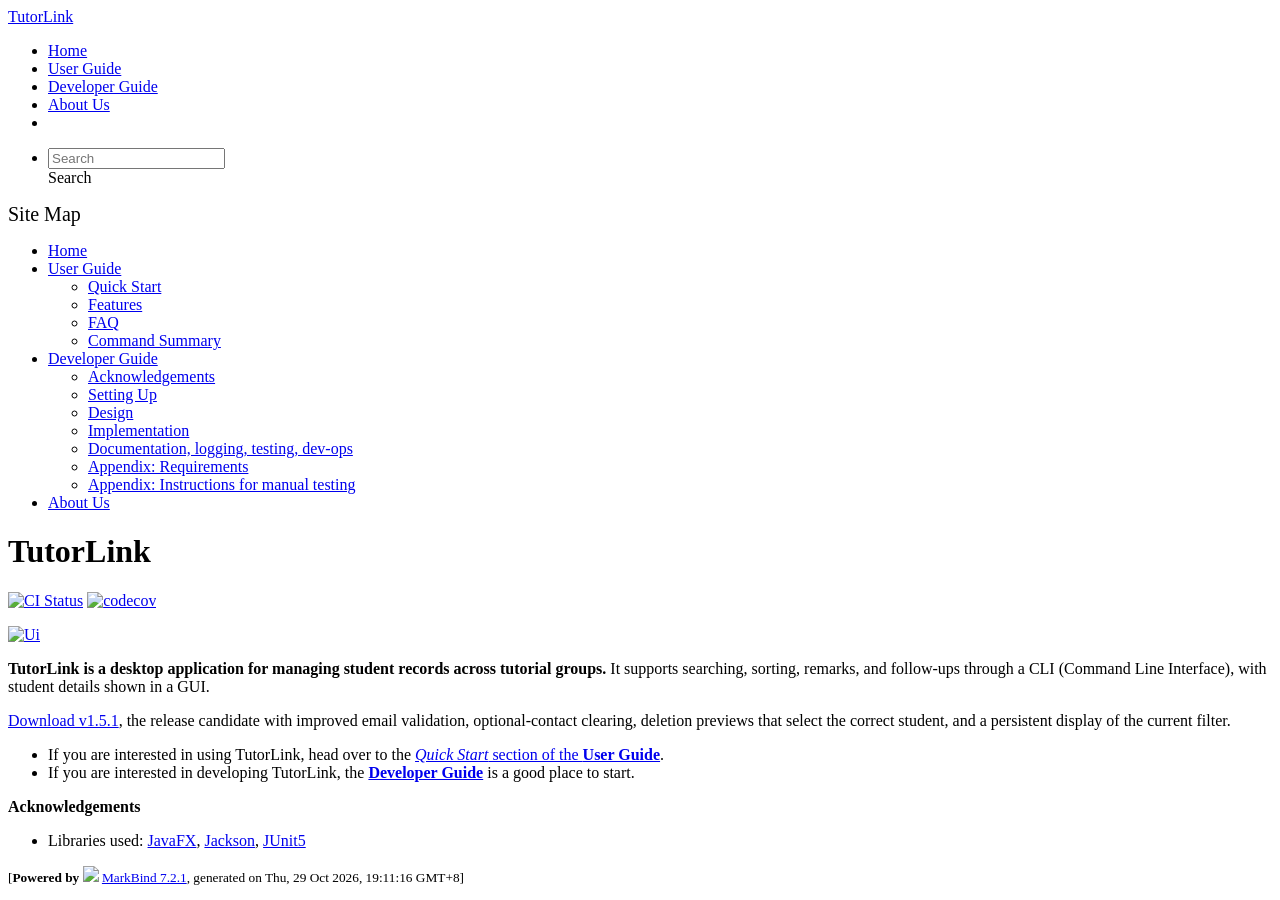
==== commit 3220b3b4: "deploy: ff7977b45c9357e0a36981e8bf280351413f5514" ====
--- a/index.html
+++ b/index.html
@@ -23,7 +23,7 @@
 <div id="app"><!--[--><header sticky><div data-v-94b60ff6><nav class="navbar navbar-expand-md d-print-none navbar-dark bg-dark" data-v-94b60ff6><div class="container-fluid" data-v-94b60ff6><div class="navbar-left" data-v-94b60ff6><!--[--><a href="/tp/index.html" title="Home" class="navbar-brand">TutorLink</a><!--]--></div><div class="navbar-default" data-v-94b60ff6><ul class="navbar-nav me-auto mt-2 mt-lg-0" data-v-94b60ff6><!--[--> <li><a href="/tp/index.html" class="nav-link">Home</a></li> <li><a href="/tp/UserGuide.html" class="nav-link">User Guide</a></li> <li><a href="/tp/DeveloperGuide.html" class="nav-link">Developer Guide</a></li> <li><a href="/tp/AboutUs.html" class="nav-link">About Us</a></li> <li><a href="https://github.com/AY2627S1-CS2103T-T13-4/tp" target="_blank" class="nav-link"><span><span aria-hidden="true" class="fab fa-github"></span></span></a></li> <!--]--></ul></div><div class="navbar-right" data-v-94b60ff6><ul class="navbar-nav" data-v-94b60ff6><!--[--><li><form class="navbar-form"><div style="position:relative;" class="dropdown" data-v-103d5c4e><!--[--><input value="" data-bs-toggle="dropdown" type="text" class="form-control" placeholder="Search" autocomplete="off" data-v-103d5c4e><div class="form-control placeholder-div-hidden" data-v-103d5c4e>Search</div><!--]--><ul class="dropdown-menu search-dropdown-menu dropdown-menu-hidden dropdown-menu-end" data-v-103d5c4e><!--[--><!--]--></ul></div></form></li><!--]--></ul><!----></div></div></nav><div style="display:none;" class="lower-navbar-container" data-v-94b60ff6><!--[--><!----><!----><!--]--></div></div></header> <div id="flex-body"><nav id="site-nav" data-v-6b1b63d2><!--[--><div class="site-nav-top"><div class="fw-bold mb-2" style="font-size:1.25rem;">Site Map</div></div> <div class="nav-component slim-scroll"><div class="site-nav-root"><!--[--><ul class="site-nav-list site-nav-list-root" data-v-6b1b63d2><!--[--><li><div class="site-nav-default-list-item site-nav-list-item-0" onclick="handleSiteNavClick(this)"><a href="/tp/index.html">Home</a></div></li> <li><div class="site-nav-default-list-item site-nav-list-item-0" onclick="handleSiteNavClick(this)"><a href="/tp/UserGuide.html">User Guide</a> <div class="site-nav-dropdown-btn-container"><i class="site-nav-dropdown-btn-icon site-nav-rotate-icon" onclick="handleSiteNavClick(this.parentNode.parentNode, false); event.stopPropagation();"><span class="glyphicon glyphicon-menu-down" aria-hidden="true"></span></i></div></div><ul class="site-nav-dropdown-container site-nav-dropdown-container-open site-nav-list"><li><div class="site-nav-default-list-item site-nav-list-item-1" onclick="handleSiteNavClick(this)"><a href="/tp/UserGuide.html#quick-start">Quick Start</a></div></li> <li><div class="site-nav-default-list-item site-nav-list-item-1" onclick="handleSiteNavClick(this)"><a href="/tp/UserGuide.html#features">Features</a></div></li> <li><div class="site-nav-default-list-item site-nav-list-item-1" onclick="handleSiteNavClick(this)"><a href="/tp/UserGuide.html#faq">FAQ</a></div></li> <li><div class="site-nav-default-list-item site-nav-list-item-1" onclick="handleSiteNavClick(this)"><a href="/tp/UserGuide.html#command-summary">Command Summary</a></div></li></ul></li> <li><div class="site-nav-default-list-item site-nav-list-item-0" onclick="handleSiteNavClick(this)"><a href="/tp/DeveloperGuide.html">Developer Guide</a> <div class="site-nav-dropdown-btn-container"><i class="site-nav-dropdown-btn-icon site-nav-rotate-icon" onclick="handleSiteNavClick(this.parentNode.parentNode, false); event.stopPropagation();"><span class="glyphicon glyphicon-menu-down" aria-hidden="true"></span></i></div></div><ul class="site-nav-dropdown-container site-nav-dropdown-container-open site-nav-list"><li><div class="site-nav-default-list-item site-nav-list-item-1" onclick="handleSiteNavClick(this)"><a href="/tp/DeveloperGuide.html#acknowledgements">Acknowledgements</a></div></li> <li><div class="site-nav-default-list-item site-nav-list-item-1" onclick="handleSiteNavClick(this)"><a href="/tp/DeveloperGuide.html#setting-up-getting-started">Setting Up</a></div></li> <li><div class="site-nav-default-list-item site-nav-list-item-1" onclick="handleSiteNavClick(this)"><a href="/tp/DeveloperGuide.html#design">Design</a></div></li> <li><div class="site-nav-default-list-item site-nav-list-item-1" onclick="handleSiteNavClick(this)"><a href="/tp/DeveloperGuide.html#implementation">Implementation</a></div></li> <li><div class="site-nav-default-list-item site-nav-list-item-1" onclick="handleSiteNavClick(this)"><a href="/tp/DeveloperGuide.html#documentation-logging-testing-dev-ops">Documentation, logging, testing, dev-ops</a></div></li> <li><div class="site-nav-default-list-item site-nav-list-item-1" onclick="handleSiteNavClick(this)"><a href="/tp/DeveloperGuide.html#appendix-requirements">Appendix: Requirements</a></div></li> <li><div class="site-nav-default-list-item site-nav-list-item-1" onclick="handleSiteNavClick(this)"><a href="/tp/DeveloperGuide.html#appendix-instructions-for-manual-testing">Appendix: Instructions for manual testing</a></div></li></ul></li> <li><div class="site-nav-default-list-item site-nav-list-item-0" onclick="handleSiteNavClick(this)"><a href="/tp/AboutUs.html">About Us</a></div></li><!--]--><!--v-if--></ul><!--]--></div></div><!--]--><!--v-if--></nav> <div id="content-wrapper"><h1 id="tutorlink">TutorLink<a class="fa fa-anchor" href="#tutorlink" onclick="event.stopPropagation()"></a></h1> <p><a href="https://github.com/AY2627S1-CS2103T-T13-4/tp/actions"><img src="https://github.com/AY2627S1-CS2103T-T13-4/tp/workflows/Java%20CI/badge.svg" alt="CI Status" class="img-fluid"></a> <a href="https://codecov.io/gh/AY2627S1-CS2103T-T13-4/tp"><img src="https://codecov.io/gh/AY2627S1-CS2103T-T13-4/tp/branch/master/graph/badge.svg" alt="codecov" class="img-fluid"></a></p> <p><a href="/tp/images/Ui.png" target="_self"><img src="/tp/images/Ui.png" alt="Ui" class="img-fluid"></a></p> <p><strong>TutorLink is a desktop application for managing student records across tutorial groups.</strong> It supports searching,
 sorting, remarks, and follow-ups through a CLI (Command Line Interface), with student details shown in a GUI.</p> <p><a href="https://github.com/AY2627S1-CS2103T-T13-4/tp/releases/tag/v1.5.1">Download v1.5.1</a>, the release candidate with improved
 email validation, optional-contact clearing, deletion previews that select the correct student, and a persistent
-display of the current filter.</p> <ul><li>If you are interested in using TutorLink, head over to the <a href="/tp/UserGuide.html#quick-start"><em>Quick Start</em> section of the <strong>User Guide</strong></a>.</li> <li>If you are interested in developing TutorLink, the <a href="/tp/DeveloperGuide.html"><strong>Developer Guide</strong></a> is a good place to start.</li></ul> <p><strong>Acknowledgements</strong></p> <ul><li>Libraries used: <a href="https://openjfx.io/">JavaFX</a>, <a href="https://github.com/FasterXML/jackson">Jackson</a>, <a href="https://github.com/junit-team/junit5">JUnit5</a></li></ul></div> <nav id="page-nav" data-v-6b1b63d2><!--[--><div class="nav-component slim-scroll"></div><!--]--><!--v-if--></nav> <div class="scroll-top-button fa-lg d-print-none" style="display:none;bottom:2%;right:2%;position:fixed;" aria-hidden="true"><!--[--><i class="fas fa-arrow-circle-up"></i><!--]--></div></div> <footer><div class="text-center"><small>[<span><strong>Powered by</strong></span> <img src="https://markbind.org/favicon.ico" width="30"> <a href="https://markbind.org/">MarkBind 7.2.1</a>, generated on Thu, 29 Oct 2026, 15:58:51 GMT+8]</small></div></footer><!--]--></div>
+display of the current filter.</p> <ul><li>If you are interested in using TutorLink, head over to the <a href="/tp/UserGuide.html#quick-start"><em>Quick Start</em> section of the <strong>User Guide</strong></a>.</li> <li>If you are interested in developing TutorLink, the <a href="/tp/DeveloperGuide.html"><strong>Developer Guide</strong></a> is a good place to start.</li></ul> <p><strong>Acknowledgements</strong></p> <ul><li>Libraries used: <a href="https://openjfx.io/">JavaFX</a>, <a href="https://github.com/FasterXML/jackson">Jackson</a>, <a href="https://github.com/junit-team/junit5">JUnit5</a></li></ul></div> <nav id="page-nav" data-v-6b1b63d2><!--[--><div class="nav-component slim-scroll"></div><!--]--><!--v-if--></nav> <div class="scroll-top-button fa-lg d-print-none" style="display:none;bottom:2%;right:2%;position:fixed;" aria-hidden="true"><!--[--><i class="fas fa-arrow-circle-up"></i><!--]--></div></div> <footer><div class="text-center"><small>[<span><strong>Powered by</strong></span> <img src="https://markbind.org/favicon.ico" width="30"> <a href="https://markbind.org/">MarkBind 7.2.1</a>, generated on Thu, 29 Oct 2026, 19:11:16 GMT+8]</small></div></footer><!--]--></div>
 </body><script src="/tp/markbind/js/bootstrap-utility.min.js"></script>
 <script src="/tp/markbind/js/polyfill.min.js"></script>
 <script src="/tp/markbind/js/vue.global.prod.min.js"></script>
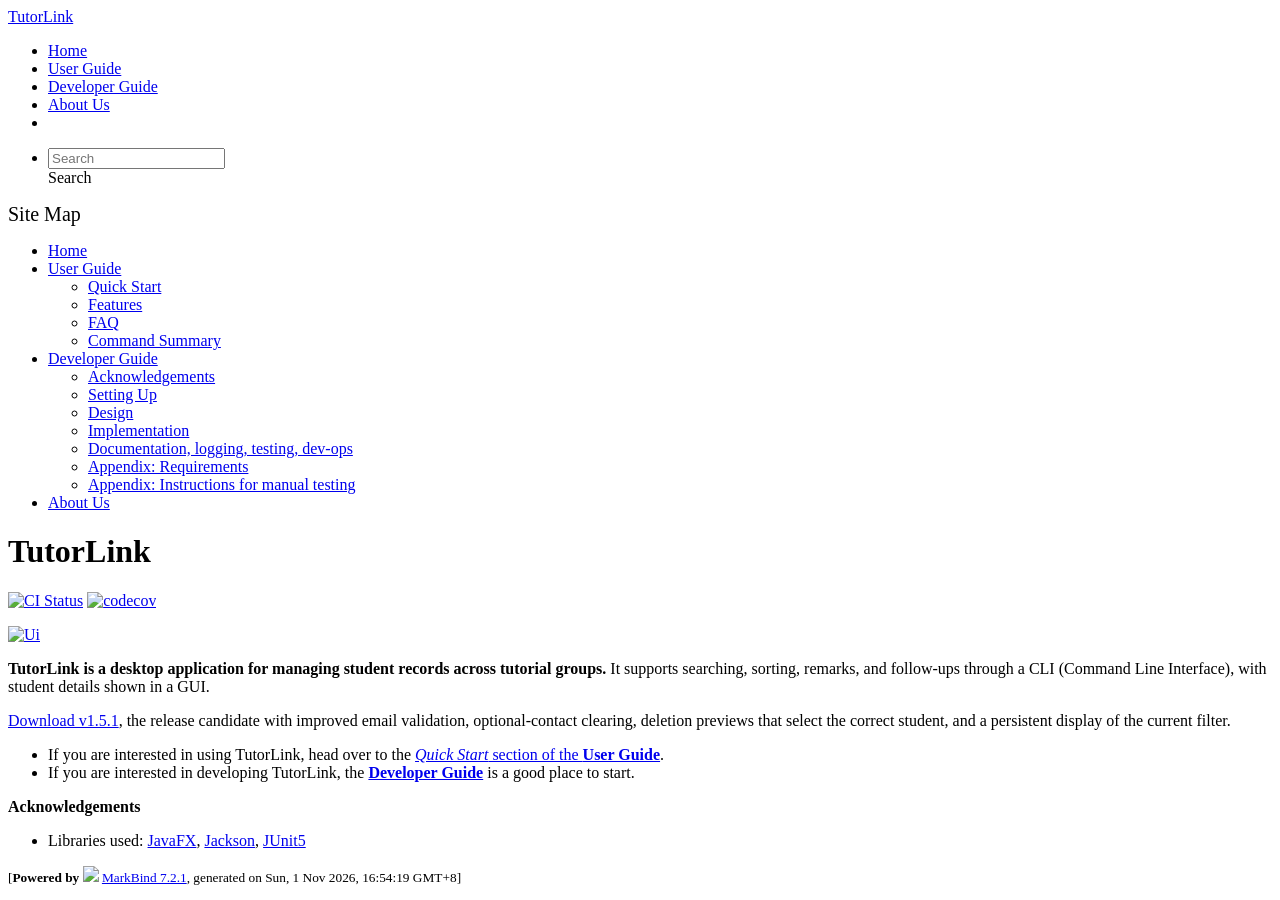
==== commit e19e93d4: "deploy: e7411841b03d80c58e3f199c404121649cc91dff" ====
--- a/index.html
+++ b/index.html
@@ -23,7 +23,7 @@
 <div id="app"><!--[--><header sticky><div data-v-94b60ff6><nav class="navbar navbar-expand-md d-print-none navbar-dark bg-dark" data-v-94b60ff6><div class="container-fluid" data-v-94b60ff6><div class="navbar-left" data-v-94b60ff6><!--[--><a href="/tp/index.html" title="Home" class="navbar-brand">TutorLink</a><!--]--></div><div class="navbar-default" data-v-94b60ff6><ul class="navbar-nav me-auto mt-2 mt-lg-0" data-v-94b60ff6><!--[--> <li><a href="/tp/index.html" class="nav-link">Home</a></li> <li><a href="/tp/UserGuide.html" class="nav-link">User Guide</a></li> <li><a href="/tp/DeveloperGuide.html" class="nav-link">Developer Guide</a></li> <li><a href="/tp/AboutUs.html" class="nav-link">About Us</a></li> <li><a href="https://github.com/AY2627S1-CS2103T-T13-4/tp" target="_blank" class="nav-link"><span><span aria-hidden="true" class="fab fa-github"></span></span></a></li> <!--]--></ul></div><div class="navbar-right" data-v-94b60ff6><ul class="navbar-nav" data-v-94b60ff6><!--[--><li><form class="navbar-form"><div style="position:relative;" class="dropdown" data-v-103d5c4e><!--[--><input value="" data-bs-toggle="dropdown" type="text" class="form-control" placeholder="Search" autocomplete="off" data-v-103d5c4e><div class="form-control placeholder-div-hidden" data-v-103d5c4e>Search</div><!--]--><ul class="dropdown-menu search-dropdown-menu dropdown-menu-hidden dropdown-menu-end" data-v-103d5c4e><!--[--><!--]--></ul></div></form></li><!--]--></ul><!----></div></div></nav><div style="display:none;" class="lower-navbar-container" data-v-94b60ff6><!--[--><!----><!----><!--]--></div></div></header> <div id="flex-body"><nav id="site-nav" data-v-6b1b63d2><!--[--><div class="site-nav-top"><div class="fw-bold mb-2" style="font-size:1.25rem;">Site Map</div></div> <div class="nav-component slim-scroll"><div class="site-nav-root"><!--[--><ul class="site-nav-list site-nav-list-root" data-v-6b1b63d2><!--[--><li><div class="site-nav-default-list-item site-nav-list-item-0" onclick="handleSiteNavClick(this)"><a href="/tp/index.html">Home</a></div></li> <li><div class="site-nav-default-list-item site-nav-list-item-0" onclick="handleSiteNavClick(this)"><a href="/tp/UserGuide.html">User Guide</a> <div class="site-nav-dropdown-btn-container"><i class="site-nav-dropdown-btn-icon site-nav-rotate-icon" onclick="handleSiteNavClick(this.parentNode.parentNode, false); event.stopPropagation();"><span class="glyphicon glyphicon-menu-down" aria-hidden="true"></span></i></div></div><ul class="site-nav-dropdown-container site-nav-dropdown-container-open site-nav-list"><li><div class="site-nav-default-list-item site-nav-list-item-1" onclick="handleSiteNavClick(this)"><a href="/tp/UserGuide.html#quick-start">Quick Start</a></div></li> <li><div class="site-nav-default-list-item site-nav-list-item-1" onclick="handleSiteNavClick(this)"><a href="/tp/UserGuide.html#features">Features</a></div></li> <li><div class="site-nav-default-list-item site-nav-list-item-1" onclick="handleSiteNavClick(this)"><a href="/tp/UserGuide.html#faq">FAQ</a></div></li> <li><div class="site-nav-default-list-item site-nav-list-item-1" onclick="handleSiteNavClick(this)"><a href="/tp/UserGuide.html#command-summary">Command Summary</a></div></li></ul></li> <li><div class="site-nav-default-list-item site-nav-list-item-0" onclick="handleSiteNavClick(this)"><a href="/tp/DeveloperGuide.html">Developer Guide</a> <div class="site-nav-dropdown-btn-container"><i class="site-nav-dropdown-btn-icon site-nav-rotate-icon" onclick="handleSiteNavClick(this.parentNode.parentNode, false); event.stopPropagation();"><span class="glyphicon glyphicon-menu-down" aria-hidden="true"></span></i></div></div><ul class="site-nav-dropdown-container site-nav-dropdown-container-open site-nav-list"><li><div class="site-nav-default-list-item site-nav-list-item-1" onclick="handleSiteNavClick(this)"><a href="/tp/DeveloperGuide.html#acknowledgements">Acknowledgements</a></div></li> <li><div class="site-nav-default-list-item site-nav-list-item-1" onclick="handleSiteNavClick(this)"><a href="/tp/DeveloperGuide.html#setting-up-getting-started">Setting Up</a></div></li> <li><div class="site-nav-default-list-item site-nav-list-item-1" onclick="handleSiteNavClick(this)"><a href="/tp/DeveloperGuide.html#design">Design</a></div></li> <li><div class="site-nav-default-list-item site-nav-list-item-1" onclick="handleSiteNavClick(this)"><a href="/tp/DeveloperGuide.html#implementation">Implementation</a></div></li> <li><div class="site-nav-default-list-item site-nav-list-item-1" onclick="handleSiteNavClick(this)"><a href="/tp/DeveloperGuide.html#documentation-logging-testing-dev-ops">Documentation, logging, testing, dev-ops</a></div></li> <li><div class="site-nav-default-list-item site-nav-list-item-1" onclick="handleSiteNavClick(this)"><a href="/tp/DeveloperGuide.html#appendix-requirements">Appendix: Requirements</a></div></li> <li><div class="site-nav-default-list-item site-nav-list-item-1" onclick="handleSiteNavClick(this)"><a href="/tp/DeveloperGuide.html#appendix-instructions-for-manual-testing">Appendix: Instructions for manual testing</a></div></li></ul></li> <li><div class="site-nav-default-list-item site-nav-list-item-0" onclick="handleSiteNavClick(this)"><a href="/tp/AboutUs.html">About Us</a></div></li><!--]--><!--v-if--></ul><!--]--></div></div><!--]--><!--v-if--></nav> <div id="content-wrapper"><h1 id="tutorlink">TutorLink<a class="fa fa-anchor" href="#tutorlink" onclick="event.stopPropagation()"></a></h1> <p><a href="https://github.com/AY2627S1-CS2103T-T13-4/tp/actions"><img src="https://github.com/AY2627S1-CS2103T-T13-4/tp/workflows/Java%20CI/badge.svg" alt="CI Status" class="img-fluid"></a> <a href="https://codecov.io/gh/AY2627S1-CS2103T-T13-4/tp"><img src="https://codecov.io/gh/AY2627S1-CS2103T-T13-4/tp/branch/master/graph/badge.svg" alt="codecov" class="img-fluid"></a></p> <p><a href="/tp/images/Ui.png" target="_self"><img src="/tp/images/Ui.png" alt="Ui" class="img-fluid"></a></p> <p><strong>TutorLink is a desktop application for managing student records across tutorial groups.</strong> It supports searching,
 sorting, remarks, and follow-ups through a CLI (Command Line Interface), with student details shown in a GUI.</p> <p><a href="https://github.com/AY2627S1-CS2103T-T13-4/tp/releases/tag/v1.5.1">Download v1.5.1</a>, the release candidate with improved
 email validation, optional-contact clearing, deletion previews that select the correct student, and a persistent
-display of the current filter.</p> <ul><li>If you are interested in using TutorLink, head over to the <a href="/tp/UserGuide.html#quick-start"><em>Quick Start</em> section of the <strong>User Guide</strong></a>.</li> <li>If you are interested in developing TutorLink, the <a href="/tp/DeveloperGuide.html"><strong>Developer Guide</strong></a> is a good place to start.</li></ul> <p><strong>Acknowledgements</strong></p> <ul><li>Libraries used: <a href="https://openjfx.io/">JavaFX</a>, <a href="https://github.com/FasterXML/jackson">Jackson</a>, <a href="https://github.com/junit-team/junit5">JUnit5</a></li></ul></div> <nav id="page-nav" data-v-6b1b63d2><!--[--><div class="nav-component slim-scroll"></div><!--]--><!--v-if--></nav> <div class="scroll-top-button fa-lg d-print-none" style="display:none;bottom:2%;right:2%;position:fixed;" aria-hidden="true"><!--[--><i class="fas fa-arrow-circle-up"></i><!--]--></div></div> <footer><div class="text-center"><small>[<span><strong>Powered by</strong></span> <img src="https://markbind.org/favicon.ico" width="30"> <a href="https://markbind.org/">MarkBind 7.2.1</a>, generated on Thu, 29 Oct 2026, 19:11:16 GMT+8]</small></div></footer><!--]--></div>
+display of the current filter.</p> <ul><li>If you are interested in using TutorLink, head over to the <a href="/tp/UserGuide.html#quick-start"><em>Quick Start</em> section of the <strong>User Guide</strong></a>.</li> <li>If you are interested in developing TutorLink, the <a href="/tp/DeveloperGuide.html"><strong>Developer Guide</strong></a> is a good place to start.</li></ul> <p><strong>Acknowledgements</strong></p> <ul><li>Libraries used: <a href="https://openjfx.io/">JavaFX</a>, <a href="https://github.com/FasterXML/jackson">Jackson</a>, <a href="https://github.com/junit-team/junit5">JUnit5</a></li></ul></div> <nav id="page-nav" data-v-6b1b63d2><!--[--><div class="nav-component slim-scroll"></div><!--]--><!--v-if--></nav> <div class="scroll-top-button fa-lg d-print-none" style="display:none;bottom:2%;right:2%;position:fixed;" aria-hidden="true"><!--[--><i class="fas fa-arrow-circle-up"></i><!--]--></div></div> <footer><div class="text-center"><small>[<span><strong>Powered by</strong></span> <img src="https://markbind.org/favicon.ico" width="30"> <a href="https://markbind.org/">MarkBind 7.2.1</a>, generated on Sun, 1 Nov 2026, 16:54:19 GMT+8]</small></div></footer><!--]--></div>
 </body><script src="/tp/markbind/js/bootstrap-utility.min.js"></script>
 <script src="/tp/markbind/js/polyfill.min.js"></script>
 <script src="/tp/markbind/js/vue.global.prod.min.js"></script>
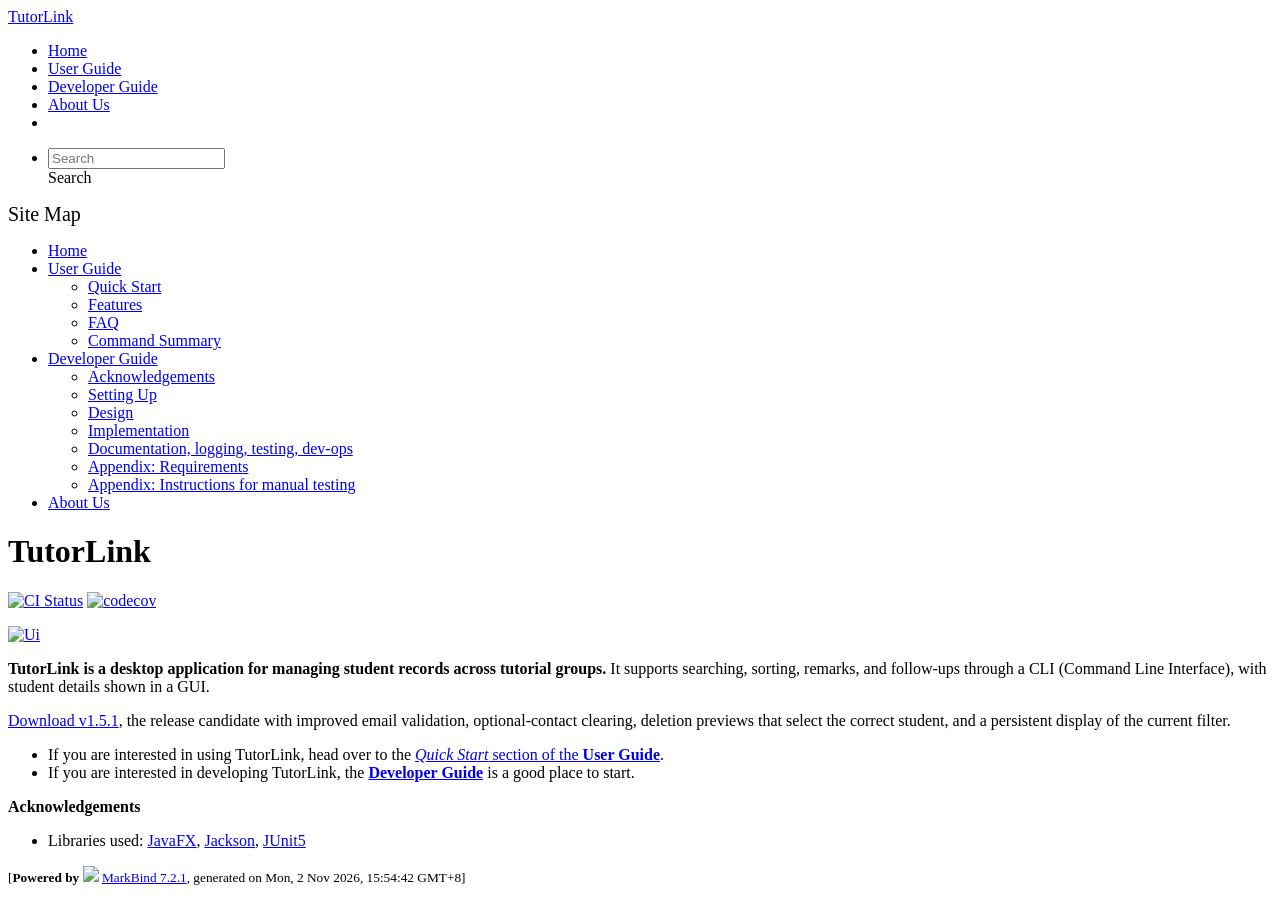
==== commit 2f9e3f86: "deploy: 24248a5a704fb08e77caba9c8ad60cea4d26efbf" ====
--- a/index.html
+++ b/index.html
@@ -23,7 +23,7 @@
 <div id="app"><!--[--><header sticky><div data-v-94b60ff6><nav class="navbar navbar-expand-md d-print-none navbar-dark bg-dark" data-v-94b60ff6><div class="container-fluid" data-v-94b60ff6><div class="navbar-left" data-v-94b60ff6><!--[--><a href="/tp/index.html" title="Home" class="navbar-brand">TutorLink</a><!--]--></div><div class="navbar-default" data-v-94b60ff6><ul class="navbar-nav me-auto mt-2 mt-lg-0" data-v-94b60ff6><!--[--> <li><a href="/tp/index.html" class="nav-link">Home</a></li> <li><a href="/tp/UserGuide.html" class="nav-link">User Guide</a></li> <li><a href="/tp/DeveloperGuide.html" class="nav-link">Developer Guide</a></li> <li><a href="/tp/AboutUs.html" class="nav-link">About Us</a></li> <li><a href="https://github.com/AY2627S1-CS2103T-T13-4/tp" target="_blank" class="nav-link"><span><span aria-hidden="true" class="fab fa-github"></span></span></a></li> <!--]--></ul></div><div class="navbar-right" data-v-94b60ff6><ul class="navbar-nav" data-v-94b60ff6><!--[--><li><form class="navbar-form"><div style="position:relative;" class="dropdown" data-v-103d5c4e><!--[--><input value="" data-bs-toggle="dropdown" type="text" class="form-control" placeholder="Search" autocomplete="off" data-v-103d5c4e><div class="form-control placeholder-div-hidden" data-v-103d5c4e>Search</div><!--]--><ul class="dropdown-menu search-dropdown-menu dropdown-menu-hidden dropdown-menu-end" data-v-103d5c4e><!--[--><!--]--></ul></div></form></li><!--]--></ul><!----></div></div></nav><div style="display:none;" class="lower-navbar-container" data-v-94b60ff6><!--[--><!----><!----><!--]--></div></div></header> <div id="flex-body"><nav id="site-nav" data-v-6b1b63d2><!--[--><div class="site-nav-top"><div class="fw-bold mb-2" style="font-size:1.25rem;">Site Map</div></div> <div class="nav-component slim-scroll"><div class="site-nav-root"><!--[--><ul class="site-nav-list site-nav-list-root" data-v-6b1b63d2><!--[--><li><div class="site-nav-default-list-item site-nav-list-item-0" onclick="handleSiteNavClick(this)"><a href="/tp/index.html">Home</a></div></li> <li><div class="site-nav-default-list-item site-nav-list-item-0" onclick="handleSiteNavClick(this)"><a href="/tp/UserGuide.html">User Guide</a> <div class="site-nav-dropdown-btn-container"><i class="site-nav-dropdown-btn-icon site-nav-rotate-icon" onclick="handleSiteNavClick(this.parentNode.parentNode, false); event.stopPropagation();"><span class="glyphicon glyphicon-menu-down" aria-hidden="true"></span></i></div></div><ul class="site-nav-dropdown-container site-nav-dropdown-container-open site-nav-list"><li><div class="site-nav-default-list-item site-nav-list-item-1" onclick="handleSiteNavClick(this)"><a href="/tp/UserGuide.html#quick-start">Quick Start</a></div></li> <li><div class="site-nav-default-list-item site-nav-list-item-1" onclick="handleSiteNavClick(this)"><a href="/tp/UserGuide.html#features">Features</a></div></li> <li><div class="site-nav-default-list-item site-nav-list-item-1" onclick="handleSiteNavClick(this)"><a href="/tp/UserGuide.html#faq">FAQ</a></div></li> <li><div class="site-nav-default-list-item site-nav-list-item-1" onclick="handleSiteNavClick(this)"><a href="/tp/UserGuide.html#command-summary">Command Summary</a></div></li></ul></li> <li><div class="site-nav-default-list-item site-nav-list-item-0" onclick="handleSiteNavClick(this)"><a href="/tp/DeveloperGuide.html">Developer Guide</a> <div class="site-nav-dropdown-btn-container"><i class="site-nav-dropdown-btn-icon site-nav-rotate-icon" onclick="handleSiteNavClick(this.parentNode.parentNode, false); event.stopPropagation();"><span class="glyphicon glyphicon-menu-down" aria-hidden="true"></span></i></div></div><ul class="site-nav-dropdown-container site-nav-dropdown-container-open site-nav-list"><li><div class="site-nav-default-list-item site-nav-list-item-1" onclick="handleSiteNavClick(this)"><a href="/tp/DeveloperGuide.html#acknowledgements">Acknowledgements</a></div></li> <li><div class="site-nav-default-list-item site-nav-list-item-1" onclick="handleSiteNavClick(this)"><a href="/tp/DeveloperGuide.html#setting-up-getting-started">Setting Up</a></div></li> <li><div class="site-nav-default-list-item site-nav-list-item-1" onclick="handleSiteNavClick(this)"><a href="/tp/DeveloperGuide.html#design">Design</a></div></li> <li><div class="site-nav-default-list-item site-nav-list-item-1" onclick="handleSiteNavClick(this)"><a href="/tp/DeveloperGuide.html#implementation">Implementation</a></div></li> <li><div class="site-nav-default-list-item site-nav-list-item-1" onclick="handleSiteNavClick(this)"><a href="/tp/DeveloperGuide.html#documentation-logging-testing-dev-ops">Documentation, logging, testing, dev-ops</a></div></li> <li><div class="site-nav-default-list-item site-nav-list-item-1" onclick="handleSiteNavClick(this)"><a href="/tp/DeveloperGuide.html#appendix-requirements">Appendix: Requirements</a></div></li> <li><div class="site-nav-default-list-item site-nav-list-item-1" onclick="handleSiteNavClick(this)"><a href="/tp/DeveloperGuide.html#appendix-instructions-for-manual-testing">Appendix: Instructions for manual testing</a></div></li></ul></li> <li><div class="site-nav-default-list-item site-nav-list-item-0" onclick="handleSiteNavClick(this)"><a href="/tp/AboutUs.html">About Us</a></div></li><!--]--><!--v-if--></ul><!--]--></div></div><!--]--><!--v-if--></nav> <div id="content-wrapper"><h1 id="tutorlink">TutorLink<a class="fa fa-anchor" href="#tutorlink" onclick="event.stopPropagation()"></a></h1> <p><a href="https://github.com/AY2627S1-CS2103T-T13-4/tp/actions"><img src="https://github.com/AY2627S1-CS2103T-T13-4/tp/workflows/Java%20CI/badge.svg" alt="CI Status" class="img-fluid"></a> <a href="https://codecov.io/gh/AY2627S1-CS2103T-T13-4/tp"><img src="https://codecov.io/gh/AY2627S1-CS2103T-T13-4/tp/branch/master/graph/badge.svg" alt="codecov" class="img-fluid"></a></p> <p><a href="/tp/images/Ui.png" target="_self"><img src="/tp/images/Ui.png" alt="Ui" class="img-fluid"></a></p> <p><strong>TutorLink is a desktop application for managing student records across tutorial groups.</strong> It supports searching,
 sorting, remarks, and follow-ups through a CLI (Command Line Interface), with student details shown in a GUI.</p> <p><a href="https://github.com/AY2627S1-CS2103T-T13-4/tp/releases/tag/v1.5.1">Download v1.5.1</a>, the release candidate with improved
 email validation, optional-contact clearing, deletion previews that select the correct student, and a persistent
-display of the current filter.</p> <ul><li>If you are interested in using TutorLink, head over to the <a href="/tp/UserGuide.html#quick-start"><em>Quick Start</em> section of the <strong>User Guide</strong></a>.</li> <li>If you are interested in developing TutorLink, the <a href="/tp/DeveloperGuide.html"><strong>Developer Guide</strong></a> is a good place to start.</li></ul> <p><strong>Acknowledgements</strong></p> <ul><li>Libraries used: <a href="https://openjfx.io/">JavaFX</a>, <a href="https://github.com/FasterXML/jackson">Jackson</a>, <a href="https://github.com/junit-team/junit5">JUnit5</a></li></ul></div> <nav id="page-nav" data-v-6b1b63d2><!--[--><div class="nav-component slim-scroll"></div><!--]--><!--v-if--></nav> <div class="scroll-top-button fa-lg d-print-none" style="display:none;bottom:2%;right:2%;position:fixed;" aria-hidden="true"><!--[--><i class="fas fa-arrow-circle-up"></i><!--]--></div></div> <footer><div class="text-center"><small>[<span><strong>Powered by</strong></span> <img src="https://markbind.org/favicon.ico" width="30"> <a href="https://markbind.org/">MarkBind 7.2.1</a>, generated on Sun, 1 Nov 2026, 16:54:19 GMT+8]</small></div></footer><!--]--></div>
+display of the current filter.</p> <ul><li>If you are interested in using TutorLink, head over to the <a href="/tp/UserGuide.html#quick-start"><em>Quick Start</em> section of the <strong>User Guide</strong></a>.</li> <li>If you are interested in developing TutorLink, the <a href="/tp/DeveloperGuide.html"><strong>Developer Guide</strong></a> is a good place to start.</li></ul> <p><strong>Acknowledgements</strong></p> <ul><li>Libraries used: <a href="https://openjfx.io/">JavaFX</a>, <a href="https://github.com/FasterXML/jackson">Jackson</a>, <a href="https://github.com/junit-team/junit5">JUnit5</a></li></ul></div> <nav id="page-nav" data-v-6b1b63d2><!--[--><div class="nav-component slim-scroll"></div><!--]--><!--v-if--></nav> <div class="scroll-top-button fa-lg d-print-none" style="display:none;bottom:2%;right:2%;position:fixed;" aria-hidden="true"><!--[--><i class="fas fa-arrow-circle-up"></i><!--]--></div></div> <footer><div class="text-center"><small>[<span><strong>Powered by</strong></span> <img src="https://markbind.org/favicon.ico" width="30"> <a href="https://markbind.org/">MarkBind 7.2.1</a>, generated on Mon, 2 Nov 2026, 15:54:42 GMT+8]</small></div></footer><!--]--></div>
 </body><script src="/tp/markbind/js/bootstrap-utility.min.js"></script>
 <script src="/tp/markbind/js/polyfill.min.js"></script>
 <script src="/tp/markbind/js/vue.global.prod.min.js"></script>
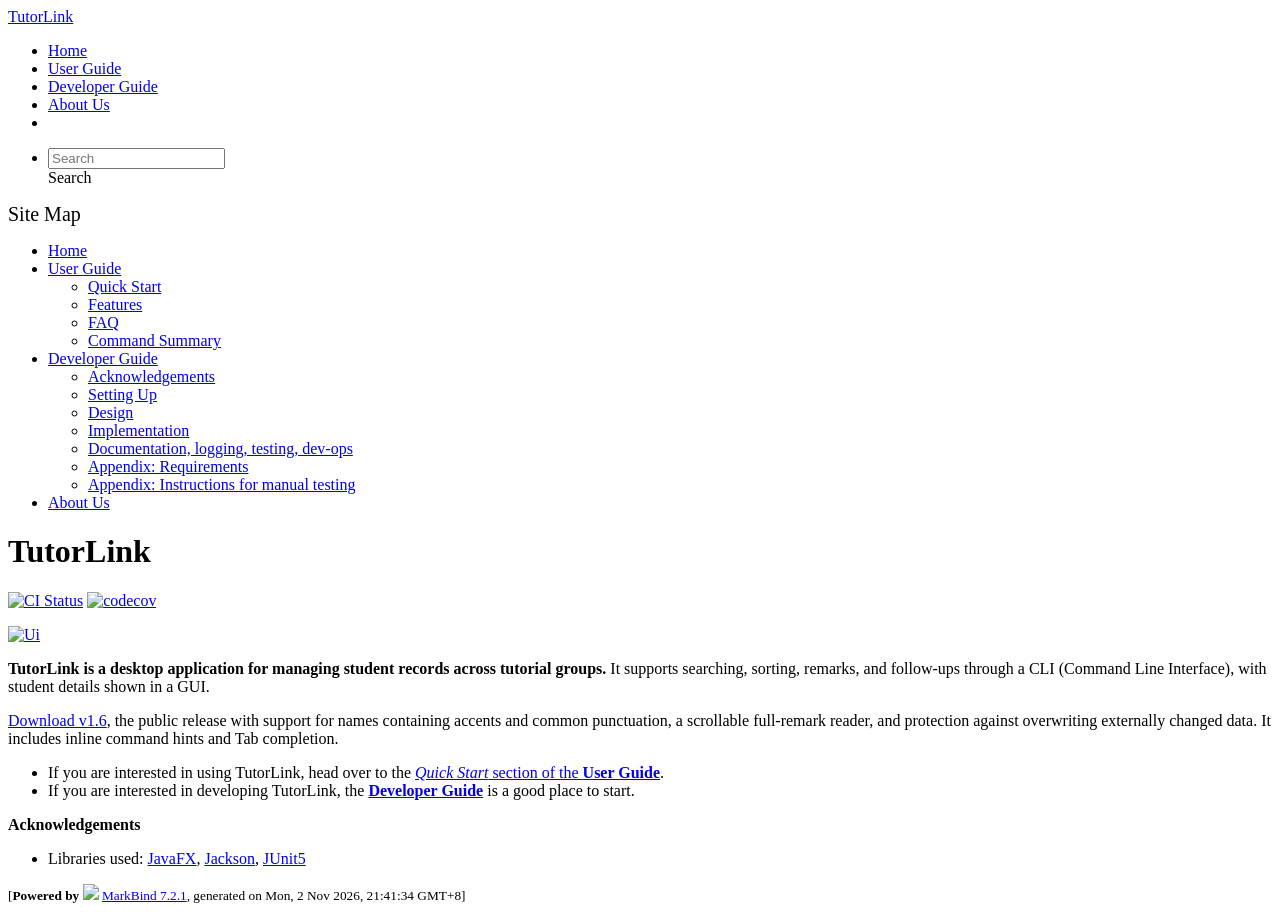
==== commit 020052ec: "deploy: 549d9ebf2bf6a12836ce966f986ae2d565d6d4d3" ====
--- a/index.html
+++ b/index.html
@@ -21,9 +21,9 @@
    
   data-code-theme="light">
 <div id="app"><!--[--><header sticky><div data-v-94b60ff6><nav class="navbar navbar-expand-md d-print-none navbar-dark bg-dark" data-v-94b60ff6><div class="container-fluid" data-v-94b60ff6><div class="navbar-left" data-v-94b60ff6><!--[--><a href="/tp/index.html" title="Home" class="navbar-brand">TutorLink</a><!--]--></div><div class="navbar-default" data-v-94b60ff6><ul class="navbar-nav me-auto mt-2 mt-lg-0" data-v-94b60ff6><!--[--> <li><a href="/tp/index.html" class="nav-link">Home</a></li> <li><a href="/tp/UserGuide.html" class="nav-link">User Guide</a></li> <li><a href="/tp/DeveloperGuide.html" class="nav-link">Developer Guide</a></li> <li><a href="/tp/AboutUs.html" class="nav-link">About Us</a></li> <li><a href="https://github.com/AY2627S1-CS2103T-T13-4/tp" target="_blank" class="nav-link"><span><span aria-hidden="true" class="fab fa-github"></span></span></a></li> <!--]--></ul></div><div class="navbar-right" data-v-94b60ff6><ul class="navbar-nav" data-v-94b60ff6><!--[--><li><form class="navbar-form"><div style="position:relative;" class="dropdown" data-v-103d5c4e><!--[--><input value="" data-bs-toggle="dropdown" type="text" class="form-control" placeholder="Search" autocomplete="off" data-v-103d5c4e><div class="form-control placeholder-div-hidden" data-v-103d5c4e>Search</div><!--]--><ul class="dropdown-menu search-dropdown-menu dropdown-menu-hidden dropdown-menu-end" data-v-103d5c4e><!--[--><!--]--></ul></div></form></li><!--]--></ul><!----></div></div></nav><div style="display:none;" class="lower-navbar-container" data-v-94b60ff6><!--[--><!----><!----><!--]--></div></div></header> <div id="flex-body"><nav id="site-nav" data-v-6b1b63d2><!--[--><div class="site-nav-top"><div class="fw-bold mb-2" style="font-size:1.25rem;">Site Map</div></div> <div class="nav-component slim-scroll"><div class="site-nav-root"><!--[--><ul class="site-nav-list site-nav-list-root" data-v-6b1b63d2><!--[--><li><div class="site-nav-default-list-item site-nav-list-item-0" onclick="handleSiteNavClick(this)"><a href="/tp/index.html">Home</a></div></li> <li><div class="site-nav-default-list-item site-nav-list-item-0" onclick="handleSiteNavClick(this)"><a href="/tp/UserGuide.html">User Guide</a> <div class="site-nav-dropdown-btn-container"><i class="site-nav-dropdown-btn-icon site-nav-rotate-icon" onclick="handleSiteNavClick(this.parentNode.parentNode, false); event.stopPropagation();"><span class="glyphicon glyphicon-menu-down" aria-hidden="true"></span></i></div></div><ul class="site-nav-dropdown-container site-nav-dropdown-container-open site-nav-list"><li><div class="site-nav-default-list-item site-nav-list-item-1" onclick="handleSiteNavClick(this)"><a href="/tp/UserGuide.html#quick-start">Quick Start</a></div></li> <li><div class="site-nav-default-list-item site-nav-list-item-1" onclick="handleSiteNavClick(this)"><a href="/tp/UserGuide.html#features">Features</a></div></li> <li><div class="site-nav-default-list-item site-nav-list-item-1" onclick="handleSiteNavClick(this)"><a href="/tp/UserGuide.html#faq">FAQ</a></div></li> <li><div class="site-nav-default-list-item site-nav-list-item-1" onclick="handleSiteNavClick(this)"><a href="/tp/UserGuide.html#command-summary">Command Summary</a></div></li></ul></li> <li><div class="site-nav-default-list-item site-nav-list-item-0" onclick="handleSiteNavClick(this)"><a href="/tp/DeveloperGuide.html">Developer Guide</a> <div class="site-nav-dropdown-btn-container"><i class="site-nav-dropdown-btn-icon site-nav-rotate-icon" onclick="handleSiteNavClick(this.parentNode.parentNode, false); event.stopPropagation();"><span class="glyphicon glyphicon-menu-down" aria-hidden="true"></span></i></div></div><ul class="site-nav-dropdown-container site-nav-dropdown-container-open site-nav-list"><li><div class="site-nav-default-list-item site-nav-list-item-1" onclick="handleSiteNavClick(this)"><a href="/tp/DeveloperGuide.html#acknowledgements">Acknowledgements</a></div></li> <li><div class="site-nav-default-list-item site-nav-list-item-1" onclick="handleSiteNavClick(this)"><a href="/tp/DeveloperGuide.html#setting-up-getting-started">Setting Up</a></div></li> <li><div class="site-nav-default-list-item site-nav-list-item-1" onclick="handleSiteNavClick(this)"><a href="/tp/DeveloperGuide.html#design">Design</a></div></li> <li><div class="site-nav-default-list-item site-nav-list-item-1" onclick="handleSiteNavClick(this)"><a href="/tp/DeveloperGuide.html#implementation">Implementation</a></div></li> <li><div class="site-nav-default-list-item site-nav-list-item-1" onclick="handleSiteNavClick(this)"><a href="/tp/DeveloperGuide.html#documentation-logging-testing-dev-ops">Documentation, logging, testing, dev-ops</a></div></li> <li><div class="site-nav-default-list-item site-nav-list-item-1" onclick="handleSiteNavClick(this)"><a href="/tp/DeveloperGuide.html#appendix-requirements">Appendix: Requirements</a></div></li> <li><div class="site-nav-default-list-item site-nav-list-item-1" onclick="handleSiteNavClick(this)"><a href="/tp/DeveloperGuide.html#appendix-instructions-for-manual-testing">Appendix: Instructions for manual testing</a></div></li></ul></li> <li><div class="site-nav-default-list-item site-nav-list-item-0" onclick="handleSiteNavClick(this)"><a href="/tp/AboutUs.html">About Us</a></div></li><!--]--><!--v-if--></ul><!--]--></div></div><!--]--><!--v-if--></nav> <div id="content-wrapper"><h1 id="tutorlink">TutorLink<a class="fa fa-anchor" href="#tutorlink" onclick="event.stopPropagation()"></a></h1> <p><a href="https://github.com/AY2627S1-CS2103T-T13-4/tp/actions"><img src="https://github.com/AY2627S1-CS2103T-T13-4/tp/workflows/Java%20CI/badge.svg" alt="CI Status" class="img-fluid"></a> <a href="https://codecov.io/gh/AY2627S1-CS2103T-T13-4/tp"><img src="https://codecov.io/gh/AY2627S1-CS2103T-T13-4/tp/branch/master/graph/badge.svg" alt="codecov" class="img-fluid"></a></p> <p><a href="/tp/images/Ui.png" target="_self"><img src="/tp/images/Ui.png" alt="Ui" class="img-fluid"></a></p> <p><strong>TutorLink is a desktop application for managing student records across tutorial groups.</strong> It supports searching,
-sorting, remarks, and follow-ups through a CLI (Command Line Interface), with student details shown in a GUI.</p> <p><a href="https://github.com/AY2627S1-CS2103T-T13-4/tp/releases/tag/v1.5.1">Download v1.5.1</a>, the release candidate with improved
-email validation, optional-contact clearing, deletion previews that select the correct student, and a persistent
-display of the current filter.</p> <ul><li>If you are interested in using TutorLink, head over to the <a href="/tp/UserGuide.html#quick-start"><em>Quick Start</em> section of the <strong>User Guide</strong></a>.</li> <li>If you are interested in developing TutorLink, the <a href="/tp/DeveloperGuide.html"><strong>Developer Guide</strong></a> is a good place to start.</li></ul> <p><strong>Acknowledgements</strong></p> <ul><li>Libraries used: <a href="https://openjfx.io/">JavaFX</a>, <a href="https://github.com/FasterXML/jackson">Jackson</a>, <a href="https://github.com/junit-team/junit5">JUnit5</a></li></ul></div> <nav id="page-nav" data-v-6b1b63d2><!--[--><div class="nav-component slim-scroll"></div><!--]--><!--v-if--></nav> <div class="scroll-top-button fa-lg d-print-none" style="display:none;bottom:2%;right:2%;position:fixed;" aria-hidden="true"><!--[--><i class="fas fa-arrow-circle-up"></i><!--]--></div></div> <footer><div class="text-center"><small>[<span><strong>Powered by</strong></span> <img src="https://markbind.org/favicon.ico" width="30"> <a href="https://markbind.org/">MarkBind 7.2.1</a>, generated on Mon, 2 Nov 2026, 15:54:42 GMT+8]</small></div></footer><!--]--></div>
+sorting, remarks, and follow-ups through a CLI (Command Line Interface), with student details shown in a GUI.</p> <p><a href="https://github.com/AY2627S1-CS2103T-T13-4/tp/releases/tag/v1.6">Download v1.6</a>, the public release with support for
+names containing accents and common punctuation, a scrollable full-remark reader, and protection against
+overwriting externally changed data. It includes inline command hints and Tab completion.</p> <ul><li>If you are interested in using TutorLink, head over to the <a href="/tp/UserGuide.html#quick-start"><em>Quick Start</em> section of the <strong>User Guide</strong></a>.</li> <li>If you are interested in developing TutorLink, the <a href="/tp/DeveloperGuide.html"><strong>Developer Guide</strong></a> is a good place to start.</li></ul> <p><strong>Acknowledgements</strong></p> <ul><li>Libraries used: <a href="https://openjfx.io/">JavaFX</a>, <a href="https://github.com/FasterXML/jackson">Jackson</a>, <a href="https://github.com/junit-team/junit5">JUnit5</a></li></ul></div> <nav id="page-nav" data-v-6b1b63d2><!--[--><div class="nav-component slim-scroll"></div><!--]--><!--v-if--></nav> <div class="scroll-top-button fa-lg d-print-none" style="display:none;bottom:2%;right:2%;position:fixed;" aria-hidden="true"><!--[--><i class="fas fa-arrow-circle-up"></i><!--]--></div></div> <footer><div class="text-center"><small>[<span><strong>Powered by</strong></span> <img src="https://markbind.org/favicon.ico" width="30"> <a href="https://markbind.org/">MarkBind 7.2.1</a>, generated on Mon, 2 Nov 2026, 21:41:34 GMT+8]</small></div></footer><!--]--></div>
 </body><script src="/tp/markbind/js/bootstrap-utility.min.js"></script>
 <script src="/tp/markbind/js/polyfill.min.js"></script>
 <script src="/tp/markbind/js/vue.global.prod.min.js"></script>
